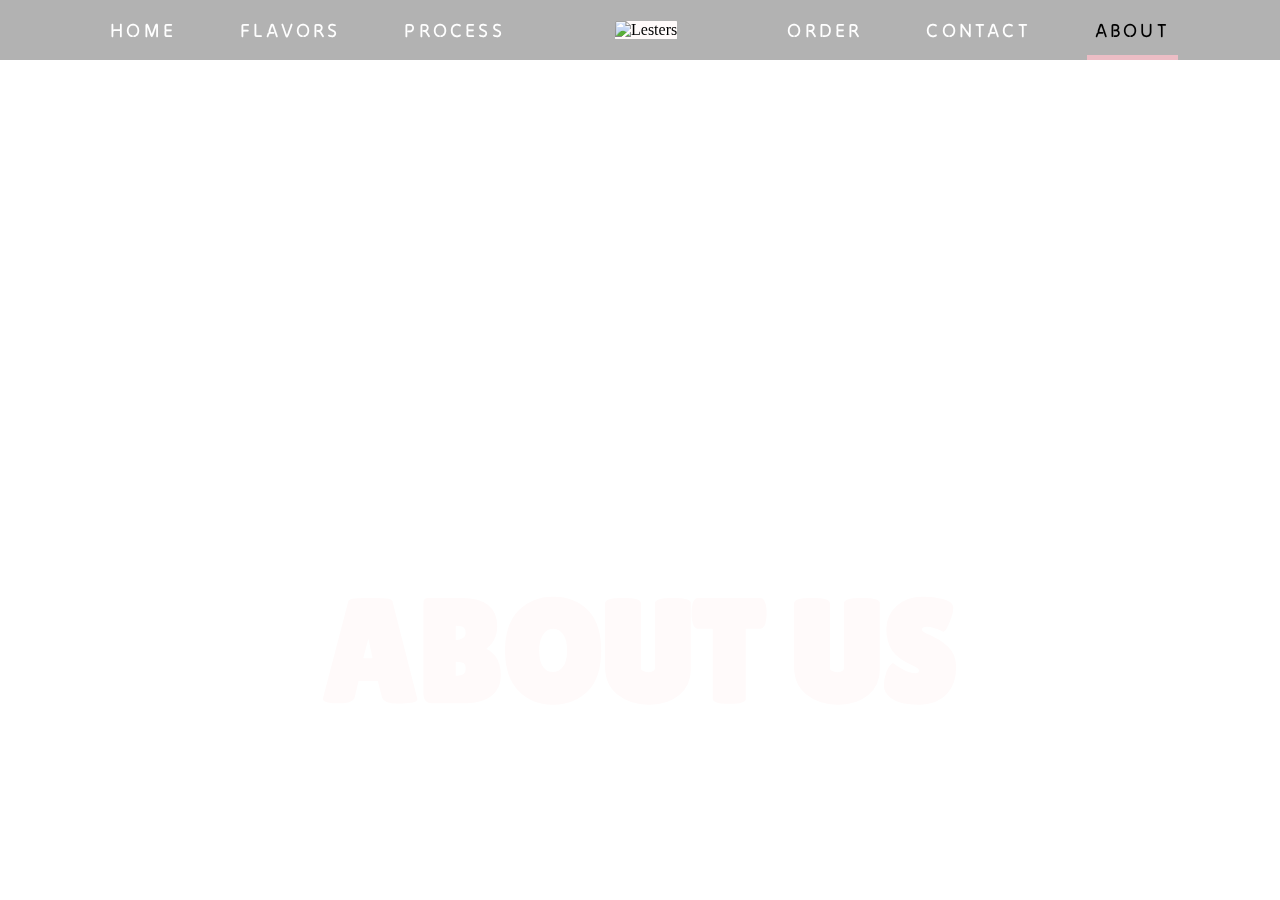
==== client/pages/about.html @ 8e8d08fb "order initial" ====
<!DOCTYPE html>
<html lang="en">
<head>
    <meta charset="UTF-8">
    <meta name="viewport" content="width=device-width, initial-scale=1.0">
    <title>Lester's Ice Cream</title>
    <link rel="stylesheet" href="../src/styles/about.css">
</head>
<body>

    <nav class="">
        <ul class="">
            <li><a class="navigation__links" href="./index.html">Home</a></li>
            <li><a class="navigation__links" href="./flavors.html">Flavors</a></li>
            <li><a class="navigation__links" href="./process.html">Process</a></li>
        </ul>

        <img src="" alt="Lesters" class="logo">

        <ul class="">
            <li><a class="navigation__links" href="./order.html">Order</a></li>
            <li><a class="navigation__links" href="./contact.html">Contact</a></li>
            <li style="box-shadow: 0px -5px 0px 0px rgba(255,192,203,0.75) inset;"><a class="navigation__links" href="./about.html" style="color: var(--currentPrimary);">About</a></li>
        </ul>
    </nav>

    <main>

        <header class="layout__header"></header>

        <div class="layout__heading">
            <h1>ABOUT US</h1>
        </div>

    </main>
    
</body>
</html>
---- client/src/styles/about.css ----
@import url("./global.css");

*, *::before, *::after {
    box-sizing : inherit;
    margin: 0;
    padding: 0;
}

html {
    height: auto;
    box-sizing: border-box;
    overflow-x: hidden;
}

body {
    min-height: 100vh;
}

nav {

    display: flex;
    align-items: center;
    justify-content: space-evenly;

    position: absolute;
    background-color: transparent;

    min-width: 100vw;
    height: 60px;
    width: max(100vw, 1221px); /*temp fix*/

    backdrop-filter: invert(30%);

    z-index: 100;
}

ul {
    list-style-type: none;
    display: flex;
    flex-direction: row;
    gap: 3rem;
    height: 100%;
}

li {
    height: 100%;

    display: flex;
    align-items: center;
    justify-content: center;

    transition: all 0.2s;
}

li:hover {

    box-shadow: 0px -5px 0px 0px rgba(255,192,203,0.75) inset;

}

a {
    text-decoration: none;
    position: relative;
}

.border-test { border: 1px black solid; } /* utility */
.label-test {
    display: flex;
    align-items: center;
}

.navigation__links {

    color: white;
    font-family: var(--tiltNeon);

    display: flex;
    align-items: center;
    justify-content: center;
    
    text-transform: uppercase;

    letter-spacing: 0.2rem;
    
    font-size: 1.2rem;
    font-weight: bolder;

    height: 100%;

    padding: 0.5rem;

    transition: color 0.2s;

}

.navigation__links:hover {
    color: var(--currentPrimary);
}

.logo {

    width: fit-content;
    height: fit-content;

    border-radius: 2%;

    background-color: snow;

}

main {
    display: grid;
    grid-template-rows: 550px 200px;
    height: 100%;
    position: relative;

    width: 100vw;

}

.layout__header {

}

.layout__heading {
    
    background-color: var(--currentPrimary);

    display: flex;
    align-items: center;
    justify-content: center;

}

.layout__heading > h1 {

    font-size: 9rem;
    font-family: var(--lilitaOne);
    color: snow

}
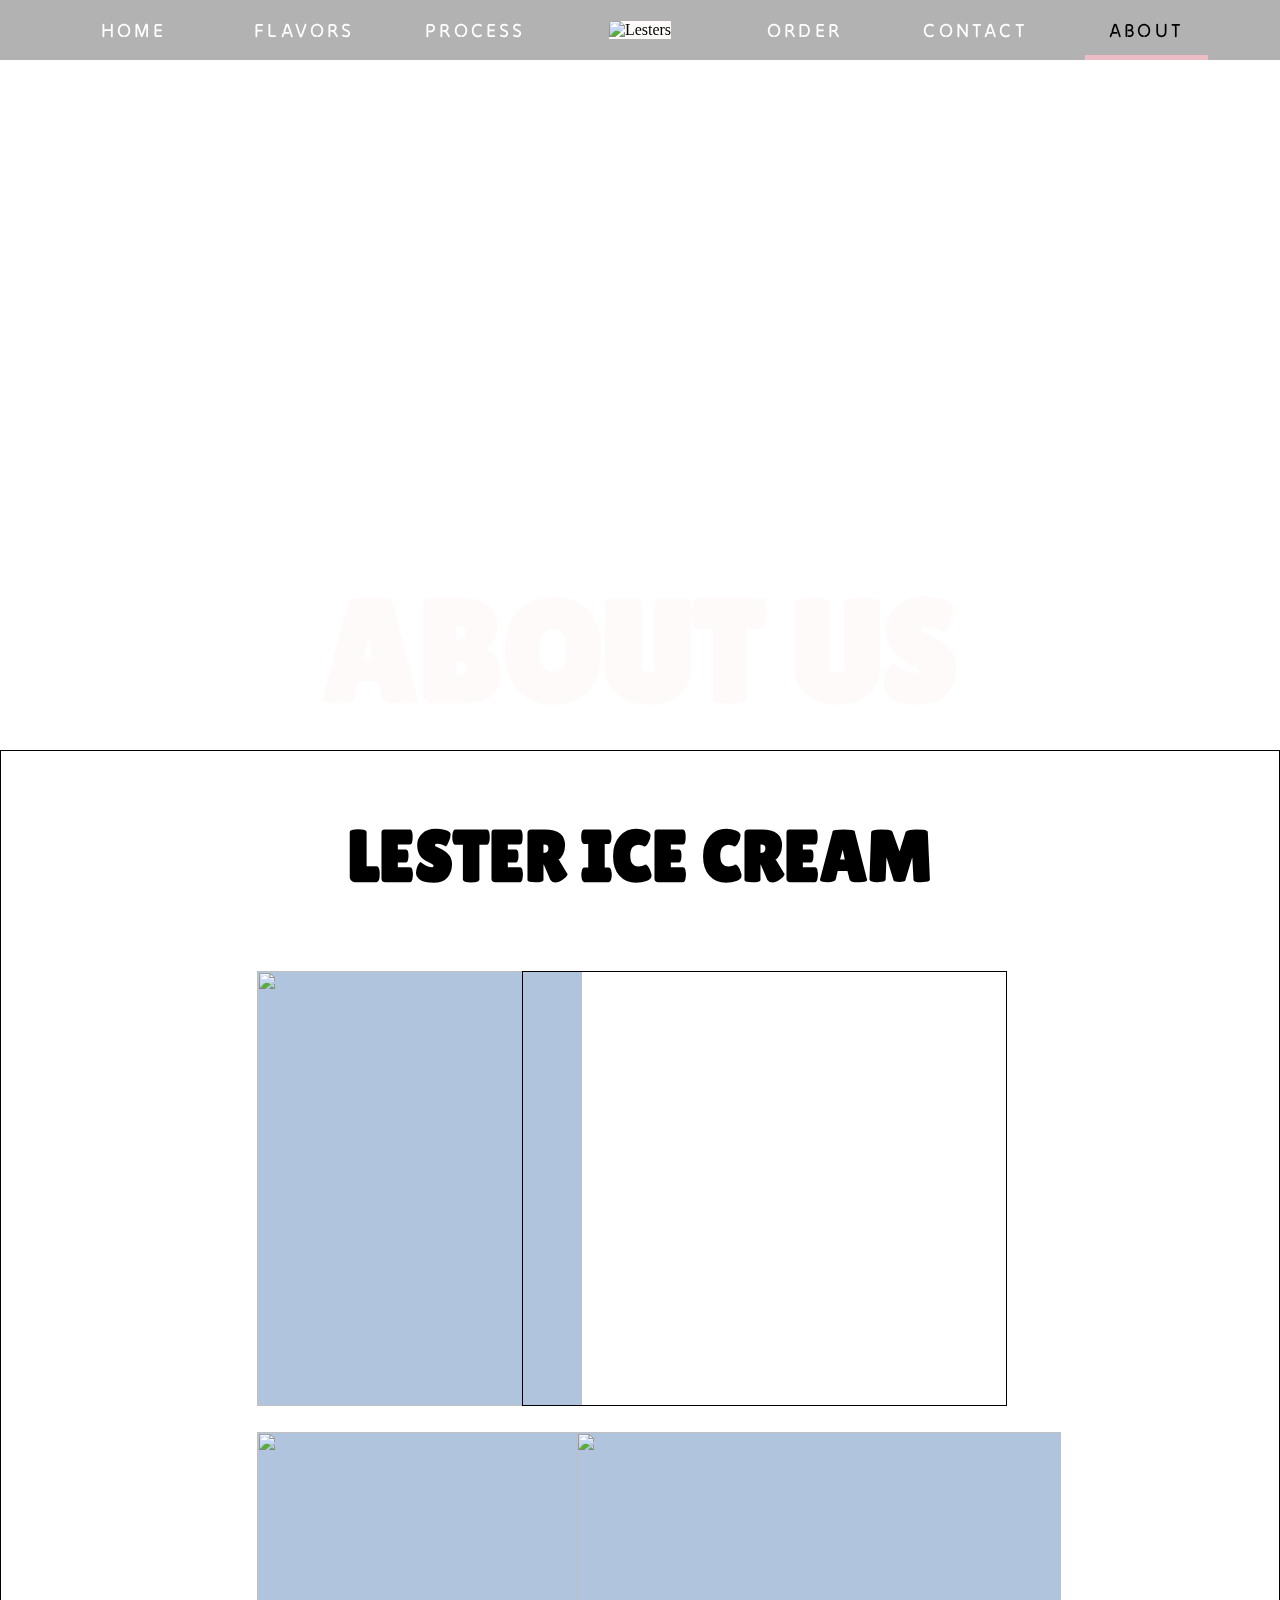
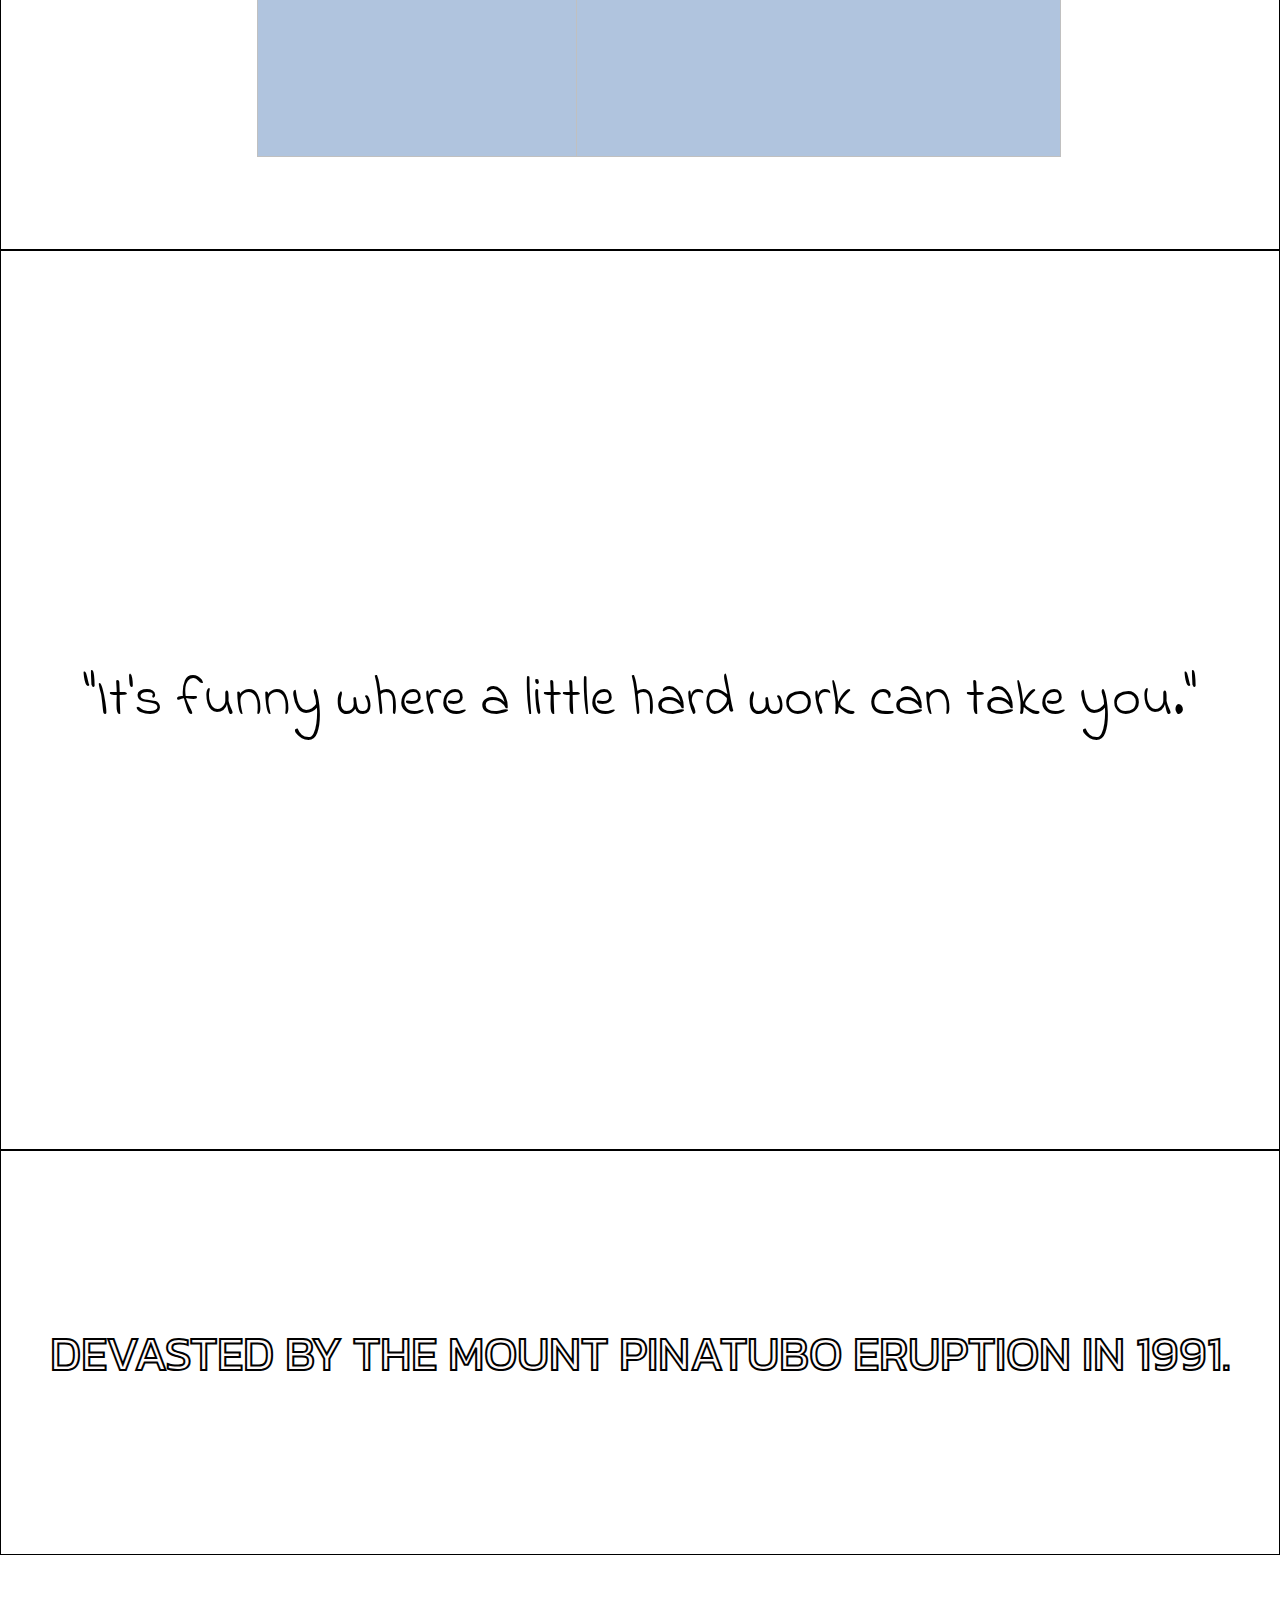
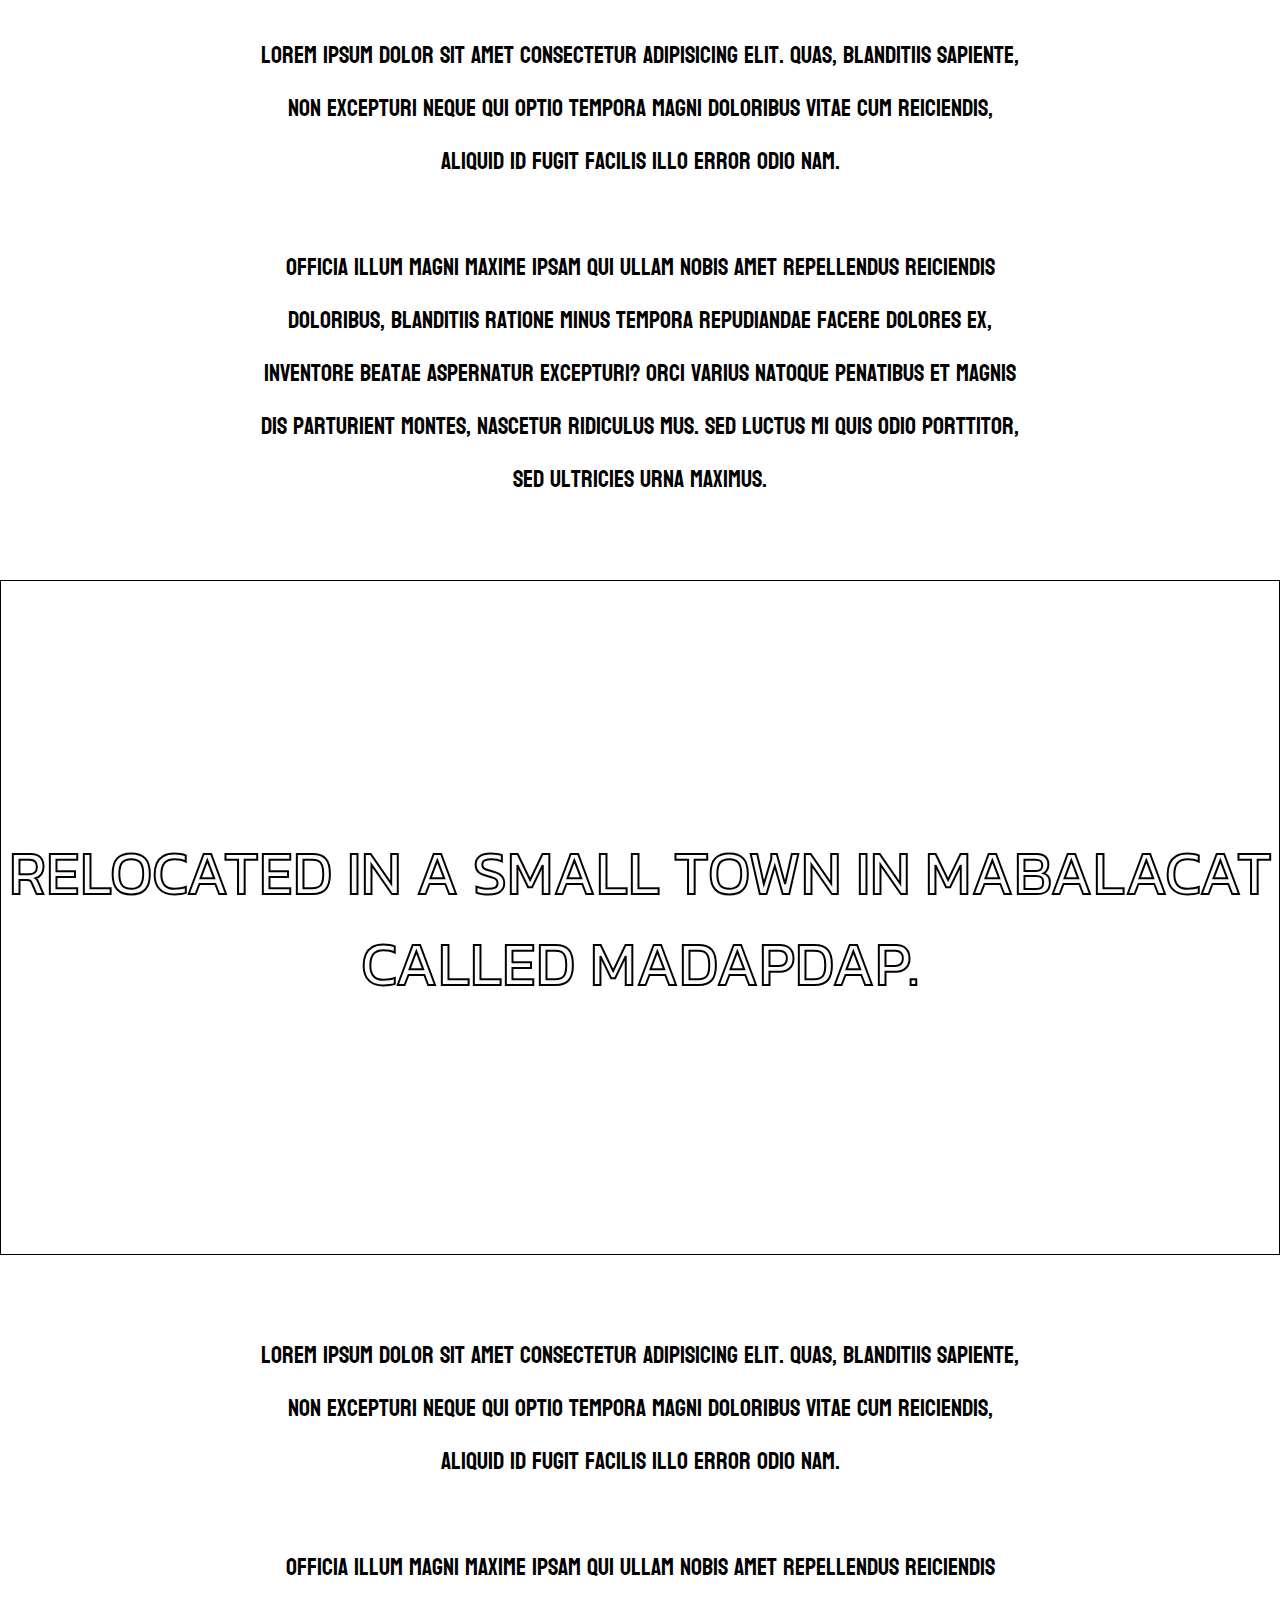
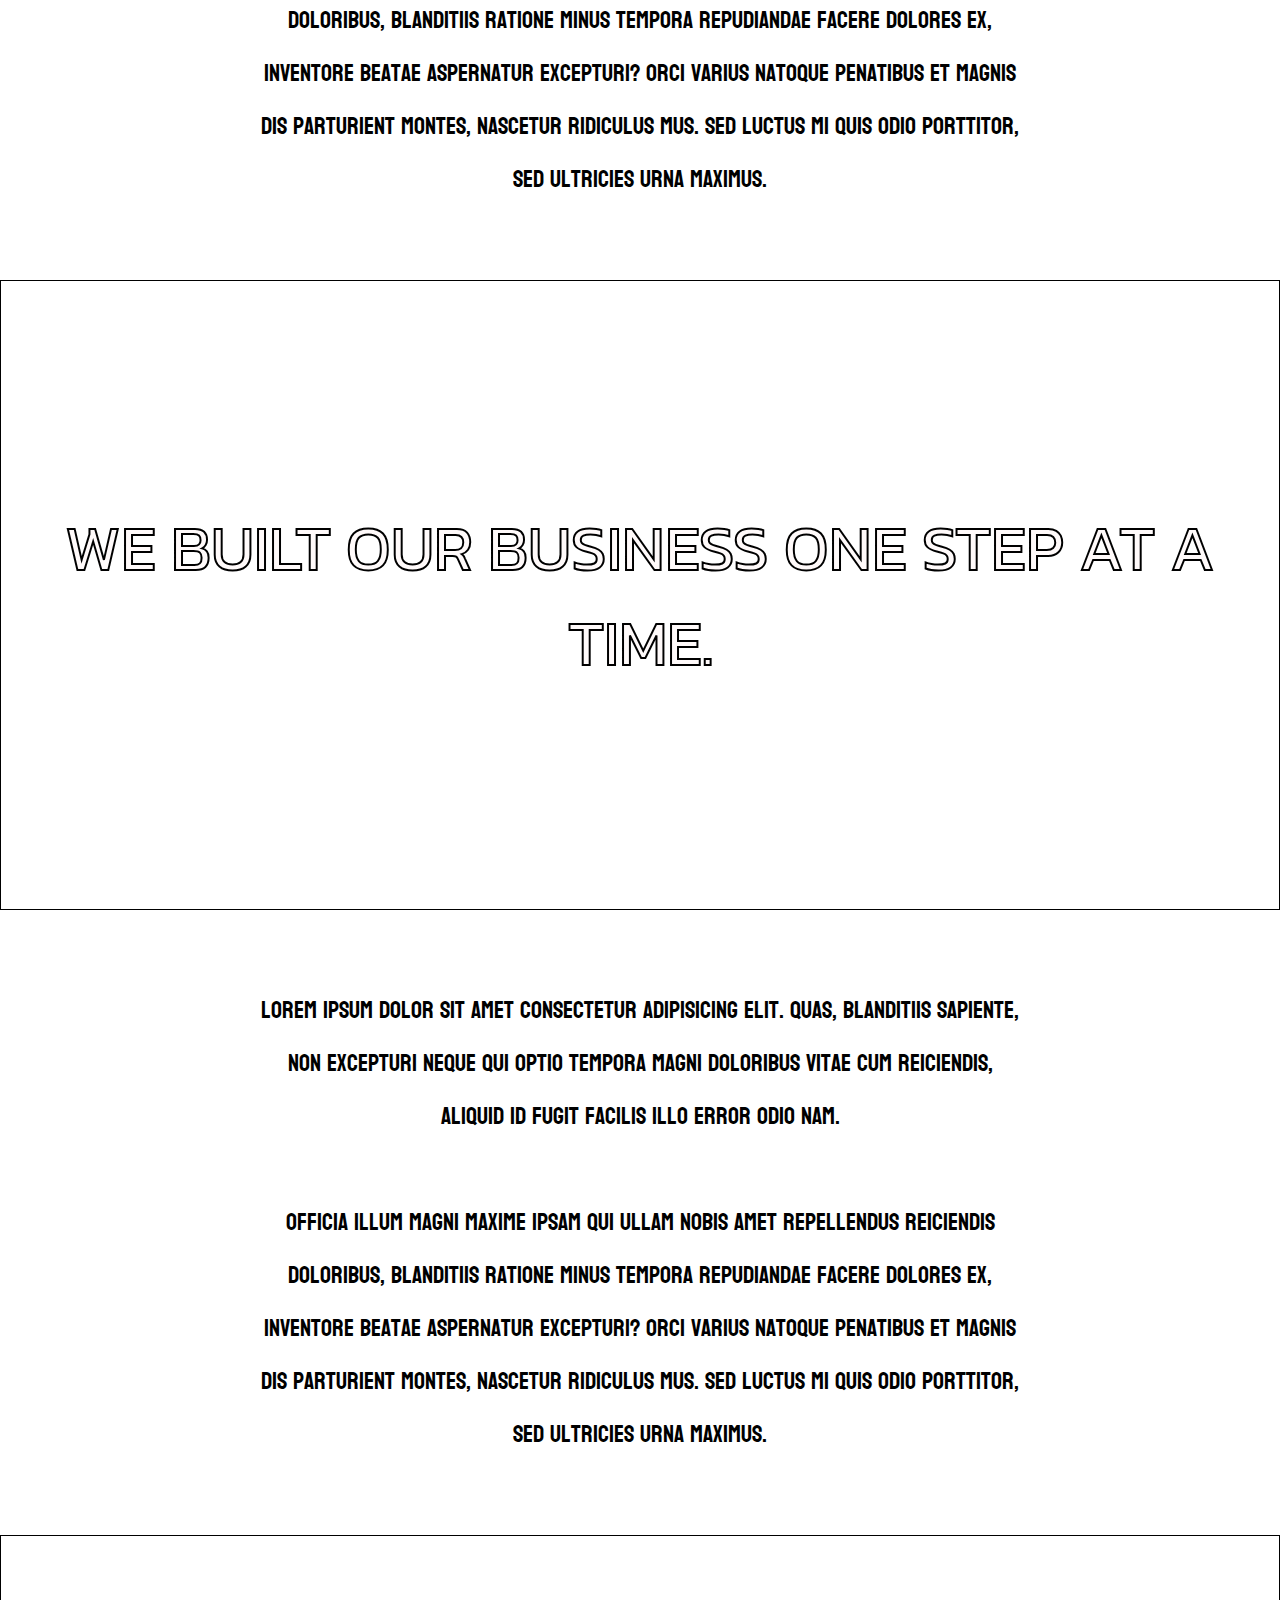
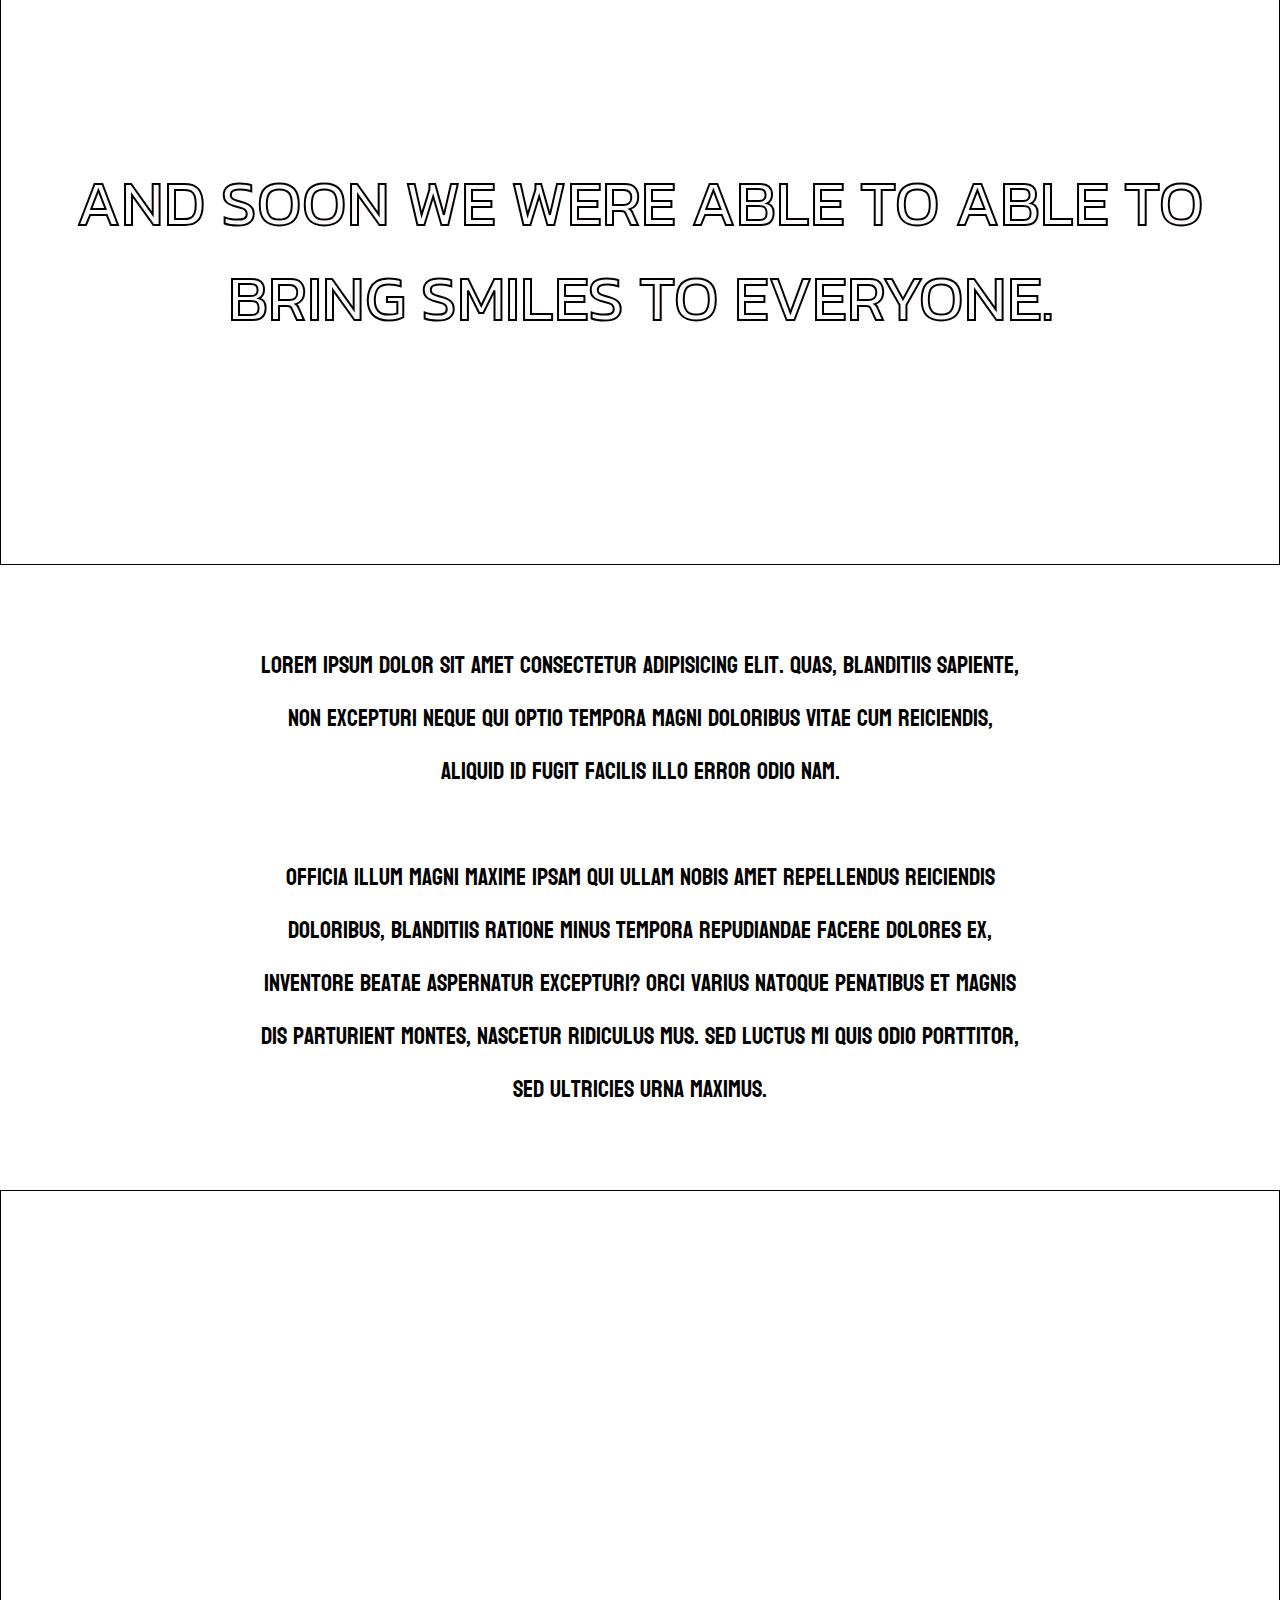
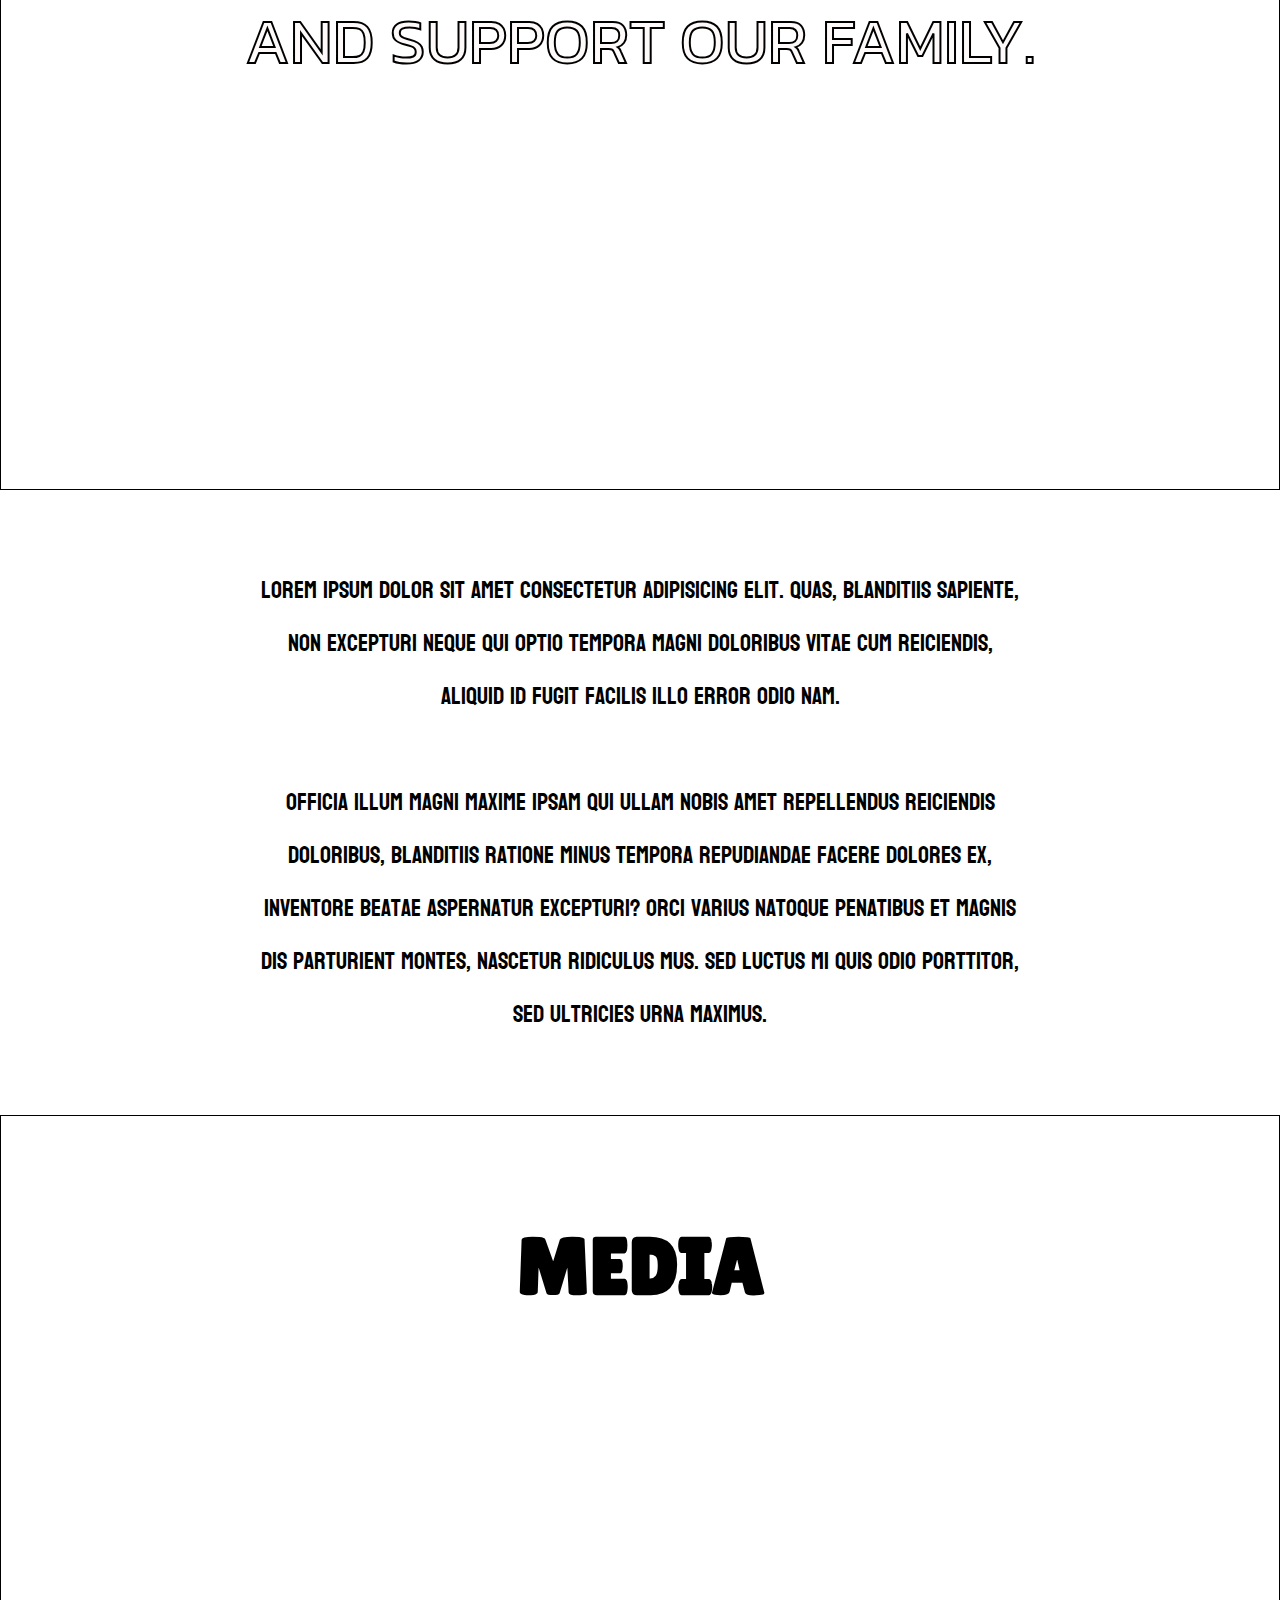
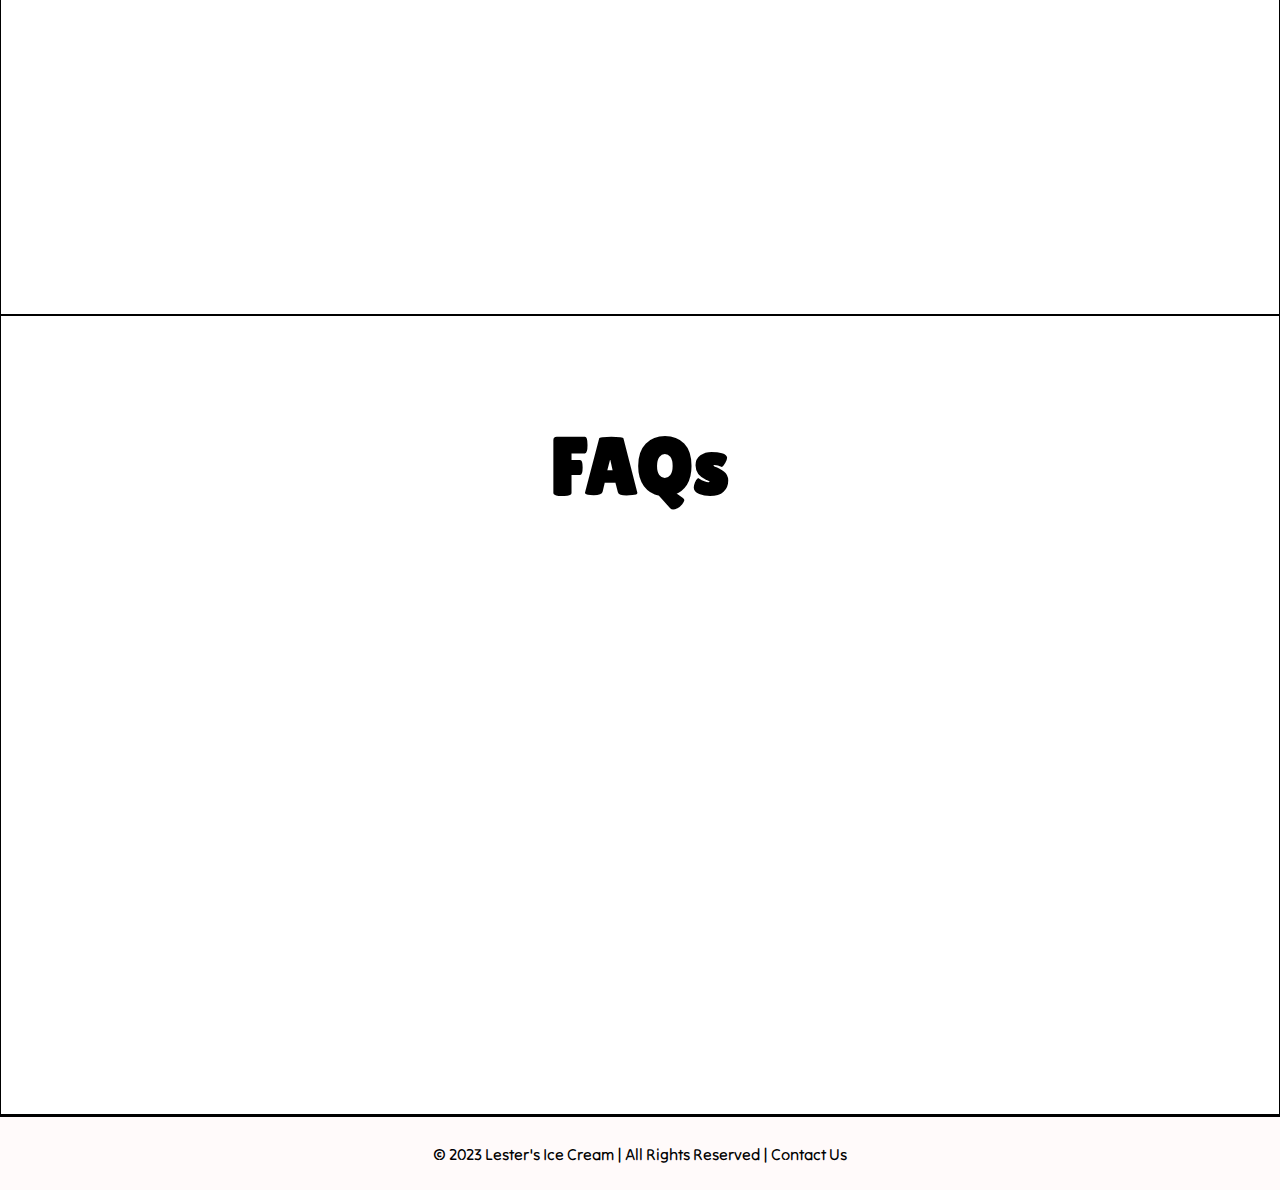
==== commit d9295c88: "finished layout" ====
--- a/client/pages/about.html
+++ b/client/pages/about.html
@@ -32,6 +32,122 @@
             <h1>ABOUT US</h1>
         </div>
 
+        <section class="layout__description" style="border: 1px black solid;">
+            
+            <h2>LESTER ICE CREAM</h2>
+
+            <img src="" class="layout__descriptionImage1">
+
+            <img src="" class="layout__descriptionImage2">
+
+            <img src="" class="layout__descriptionImage3">
+
+            <article class="description__textWrapper"></article>
+
+        </section>
+
+        <section class="layout__first card1" style="border: 1px black solid;">
+            
+            "It's funny where a little hard work can take you."
+
+        </section>
+
+        <section class="layout__first card2" style="border: 1px black solid;">
+
+            Devasted by the Mount Pinatubo Eruption in 1991.
+
+        </section>
+
+        <section class="text">
+
+            <p class="textWrapper">
+                Lorem ipsum dolor sit amet consectetur adipisicing elit. Quas, blanditiis sapiente, non excepturi neque qui optio tempora magni doloribus vitae cum reiciendis, aliquid id fugit facilis illo error odio nam. <br><br>
+                Officia illum magni maxime ipsam qui ullam nobis amet repellendus reiciendis doloribus, blanditiis ratione minus tempora repudiandae facere dolores ex, inventore beatae aspernatur excepturi? 
+                Orci varius natoque penatibus et magnis dis parturient montes, nascetur ridiculus mus. Sed luctus mi quis odio porttitor, sed ultricies urna maximus. 
+            </p>
+
+        </section>
+
+        <section class="layout__first card3" style="border: 1px black solid;">
+
+            Relocated in a small town in Mabalacat <br> called Madapdap.
+
+        </section>
+
+        <section class="text">
+
+            <p class="textWrapper">
+                Lorem ipsum dolor sit amet consectetur adipisicing elit. Quas, blanditiis sapiente, non excepturi neque qui optio tempora magni doloribus vitae cum reiciendis, aliquid id fugit facilis illo error odio nam. <br><br>
+                Officia illum magni maxime ipsam qui ullam nobis amet repellendus reiciendis doloribus, blanditiis ratione minus tempora repudiandae facere dolores ex, inventore beatae aspernatur excepturi? 
+                Orci varius natoque penatibus et magnis dis parturient montes, nascetur ridiculus mus. Sed luctus mi quis odio porttitor, sed ultricies urna maximus. 
+            </p>
+
+        </section>
+
+        <section class="layout__first card4" style="border: 1px black solid;">
+
+            We built our business one step at a time.
+
+        </section>
+
+        <section class="text">
+
+            <p class="textWrapper">
+                Lorem ipsum dolor sit amet consectetur adipisicing elit. Quas, blanditiis sapiente, non excepturi neque qui optio tempora magni doloribus vitae cum reiciendis, aliquid id fugit facilis illo error odio nam. <br><br>
+                Officia illum magni maxime ipsam qui ullam nobis amet repellendus reiciendis doloribus, blanditiis ratione minus tempora repudiandae facere dolores ex, inventore beatae aspernatur excepturi? 
+                Orci varius natoque penatibus et magnis dis parturient montes, nascetur ridiculus mus. Sed luctus mi quis odio porttitor, sed ultricies urna maximus. 
+            </p>
+
+        </section>
+
+        <section class="layout__first card5" style="border: 1px black solid;">
+
+            And soon we were able to able to bring smiles to everyone.
+
+        </section>
+
+        <section class="text">
+
+            <p class="textWrapper">
+                Lorem ipsum dolor sit amet consectetur adipisicing elit. Quas, blanditiis sapiente, non excepturi neque qui optio tempora magni doloribus vitae cum reiciendis, aliquid id fugit facilis illo error odio nam. <br><br>
+                Officia illum magni maxime ipsam qui ullam nobis amet repellendus reiciendis doloribus, blanditiis ratione minus tempora repudiandae facere dolores ex, inventore beatae aspernatur excepturi? 
+                Orci varius natoque penatibus et magnis dis parturient montes, nascetur ridiculus mus. Sed luctus mi quis odio porttitor, sed ultricies urna maximus. 
+            </p>
+
+        </section>
+
+        <section class="layout__first card6" style="border: 1px black solid;">
+
+            And support our family.
+
+        </section>
+
+        <section class="text">
+
+            <p class="textWrapper">
+                Lorem ipsum dolor sit amet consectetur adipisicing elit. Quas, blanditiis sapiente, non excepturi neque qui optio tempora magni doloribus vitae cum reiciendis, aliquid id fugit facilis illo error odio nam. <br><br>
+                Officia illum magni maxime ipsam qui ullam nobis amet repellendus reiciendis doloribus, blanditiis ratione minus tempora repudiandae facere dolores ex, inventore beatae aspernatur excepturi? 
+                Orci varius natoque penatibus et magnis dis parturient montes, nascetur ridiculus mus. Sed luctus mi quis odio porttitor, sed ultricies urna maximus. 
+            </p>
+
+        </section>
+
+        <section class="layout__media" style="border: 1px black solid;">
+
+            <h2>MEDIA</h2>
+
+        </section>
+
+        <section class="layout__faqs" style="border: 1px black solid;">
+
+            <h2>FAQs</h2>
+
+        </section>
+
+        <footer class="footer">
+            <p class="footer__text">&copy; 2023 Lester's Ice Cream | All Rights Reserved | <a href="" class="footer__link">Contact Us</a></p>
+        </footer>
+
     </main>
     
 </body>
--- a/client/src/styles/about.css
+++ b/client/src/styles/about.css
@@ -86,6 +86,7 @@
     font-weight: bolder;
 
     height: 100%;
+    width: 123px;
 
     padding: 0.5rem;
 
@@ -110,7 +111,7 @@
 
 main {
     display: grid;
-    grid-template-rows: 550px 200px;
+    grid-template-rows: 550px 200px 1100px 100vh 45vh 625px 75vh 625px 70vh 625px 70vh 625px 100vh 625px 800px 800px 75px;
     height: 100%;
     position: relative;
 
@@ -119,6 +120,11 @@
 }
 
 .layout__header {
+
+    background-image: url("../../assets/images/about/about_cover.jpg");
+    background-position: center center;
+    background-size: cover;
+    background-attachment: fixed;
 
 }
 
@@ -138,4 +144,263 @@
     font-family: var(--lilitaOne);
     color: snow
 
+}
+
+.layout__description {
+
+    display: flex;
+    align-items: center;
+    flex-direction: column;
+
+    padding: 4rem 0 0 0;
+
+    position: relative;
+
+}
+
+.layout__description > h2 {
+
+    font-family: var(--lilitaOne);
+    font-size: 4.5rem;
+    white-space: nowrap;
+
+}
+
+.layout__descriptionImage1 {
+
+    background-color: lightsteelblue;
+    width: 325px;
+    height: 435px;
+    position: absolute;
+    top: 20%;
+    left: 20%;
+
+}
+
+.layout__descriptionImage2 {
+
+    background-color: lightsteelblue;
+    width: 325px;
+    height: 325px;
+    position: absolute;
+    top: 62%;
+    left: 20%;
+
+}
+
+.layout__descriptionImage3 {
+
+    background-color: lightsteelblue;
+    width: 485px;
+    height: 325px;
+    position: absolute;
+    top: 62%;
+    left: 45%;
+
+}
+
+.description__textWrapper {
+
+    border: 1px black solid;
+    height: 435px;
+    width: 485px;
+    position: absolute;
+    right: 21.3%;
+    top: 20%;
+    
+
+}
+
+.layout__first {
+
+    display: flex;
+    align-items: center;
+    justify-content: center;
+
+}
+
+.card1 {
+
+    font-family: var(--indieFlower);
+    font-size: 3.5rem;
+
+}
+
+.card2 {
+
+    background-image: url("https://media.wired.com/photos/5926f270cefba457b079ba55/master/pass/GettyImages-77328837.jpg");
+    background-size: cover;
+    background-position: center bottom;
+    background-attachment: fixed;
+
+    color: snow;
+    font-family: var(--kanit);
+    font-size: 3rem;
+
+    -webkit-text-stroke: 2px black;
+
+    text-transform: uppercase;
+    text-align: center;
+
+}
+
+.card3 {
+
+    background-image: url(https://upload.wikimedia.org/wikipedia/commons/2/23/4031jfSapang_Biabas_Mawaque_Dapdap_Mabalacat_Pampangafvf_09.JPG);
+    background-position: center center;
+    background-size: 100%;
+    background-attachment: fixed;
+
+    color: snow;
+    font-family: var(--kanit);
+    font-size: 3.8rem;
+
+    -webkit-text-stroke: 2px black;
+
+    text-transform: uppercase;
+    text-align: center;
+}
+
+.card4 {
+
+    background-image: url("https://scontent.fcrk2-2.fna.fbcdn.net/v/t39.30808-6/309396256_480157680800191_1010782694112192493_n.jpg?_nc_cat=100&ccb=1-7&_nc_sid=5f2048&_nc_eui2=AeH3qQzkWBczbuEj_4-ikJk0-l4PhrW8rD76Xg-GtbysPk8eokFozGRw6y7EN1UJmEjxOEH80Ko9AxjarQU5-kFR&_nc_ohc=vRe9ZuHyOq0AX-bfxoV&_nc_ht=scontent.fcrk2-2.fna&oh=00_AfBIPcJZr-0aphJt-lpLRk68_Vzn9k_ZcFbWe0466irCVg&oe=65623C2C");
+    background-size: 100%;
+    background-position: center center;
+    background-attachment: fixed;
+
+    color: snow;
+    font-family: var(--kanit);
+    font-size: 4rem;
+
+    -webkit-text-stroke: 2px black;
+
+    text-transform: uppercase;
+    text-align: center;
+
+}
+
+.card5 {
+
+    background-image: url("https://scontent.fcrk2-1.fna.fbcdn.net/v/t39.30808-6/312581126_497702855712340_1063928105294501879_n.jpg?_nc_cat=109&ccb=1-7&_nc_sid=5f2048&_nc_eui2=AeHNRcDQGhvxhjp6I-HsjXemN16PWRgBnyQ3Xo9ZGAGfJOt8dCXZd9S5MyUanETFTjWDzhimI9a1gGjoeS8Td2El&_nc_ohc=9sA1NNAGiLYAX9gxA-D&_nc_ht=scontent.fcrk2-1.fna&oh=00_AfCEsJUC_W5_IrnHzp5ocpEjuN_awtoNX7bi5TeIcuCaww&oe=6562554B");
+    background-size: cover;
+    background-position: center 30%;
+    background-attachment: fixed;
+
+    color: snow;
+    font-family: var(--kanit);
+    font-size: 4rem;
+
+    -webkit-text-stroke: 2px black;
+
+    text-transform: uppercase;
+    text-align: center;
+}
+
+.card6 {
+
+    background-image: url("https://scontent.fcrk2-2.fna.fbcdn.net/v/t1.18169-9/13873108_158858827872528_7014143579155146331_n.jpg?_nc_cat=101&ccb=1-7&_nc_sid=300f58&_nc_eui2=AeF17mvGPn3J_RZjndPamuMTOxBtOPcES047EG049wRLTvFBYel36E--IMsfel-Yq80EPfT1qyczBIryS-0ulpv3&_nc_ohc=d3-HlpXrkjcAX8iUfQG&_nc_ht=scontent.fcrk2-2.fna&oh=00_AfAiYTuyOgvppFjjvKJ0ScVkaefC-_wH6YT1QoWwvbO-qw&oe=65844FDD");
+    background-size: cover;
+    background-position: center 30%;
+    background-attachment: fixed;
+
+    color: snow;
+    font-family: var(--kanit);
+    font-size: 4rem;
+
+    -webkit-text-stroke: 2px black;
+
+    text-transform: uppercase;
+    text-align: center;
+
+}
+
+.text {
+
+    display: flex;
+    align-items: center;
+    justify-content: center;
+    
+    text-align: center;
+
+}
+
+.textWrapper {
+
+    width: 60%;
+    height: auto;
+
+    font-family: var(--koulen);
+    font-size: 1.5rem;
+
+    line-height: 53px;
+
+}
+
+.layout__media {
+
+    display: flex;
+    align-items: center;
+    flex-direction: column;
+
+    padding: 4rem 0 2rem 0;
+
+}
+
+.layout__media > h2 {
+
+    font-family: var(--lilitaOne);
+    font-size: 5rem;
+    margin: 2.5rem 0;
+
+}
+
+.layout__faqs {
+
+    display: flex;
+    align-items: center;
+    flex-direction: column;
+
+    padding: 4rem 0 2rem 0;
+
+}
+
+.layout__faqs > h2 {
+
+    font-family: var(--lilitaOne);
+    font-size: 5rem;
+    margin: 2.5rem 0;
+
+}
+
+.footer {
+
+    border-top: 2px black solid;
+
+    display: flex;
+    align-items: center;
+    justify-content: center;
+
+    background: snow;
+
+}
+
+.footer__text {
+
+    font-family: var(--tiltNeon);
+    font-weight: bold;
+
+}
+
+.footer__link {
+
+    color: black;
+
+    transition: all 0.3s;
+
+}
+
+.footer__link:hover {
+
+    color: rgb(251, 103, 128);
+
 }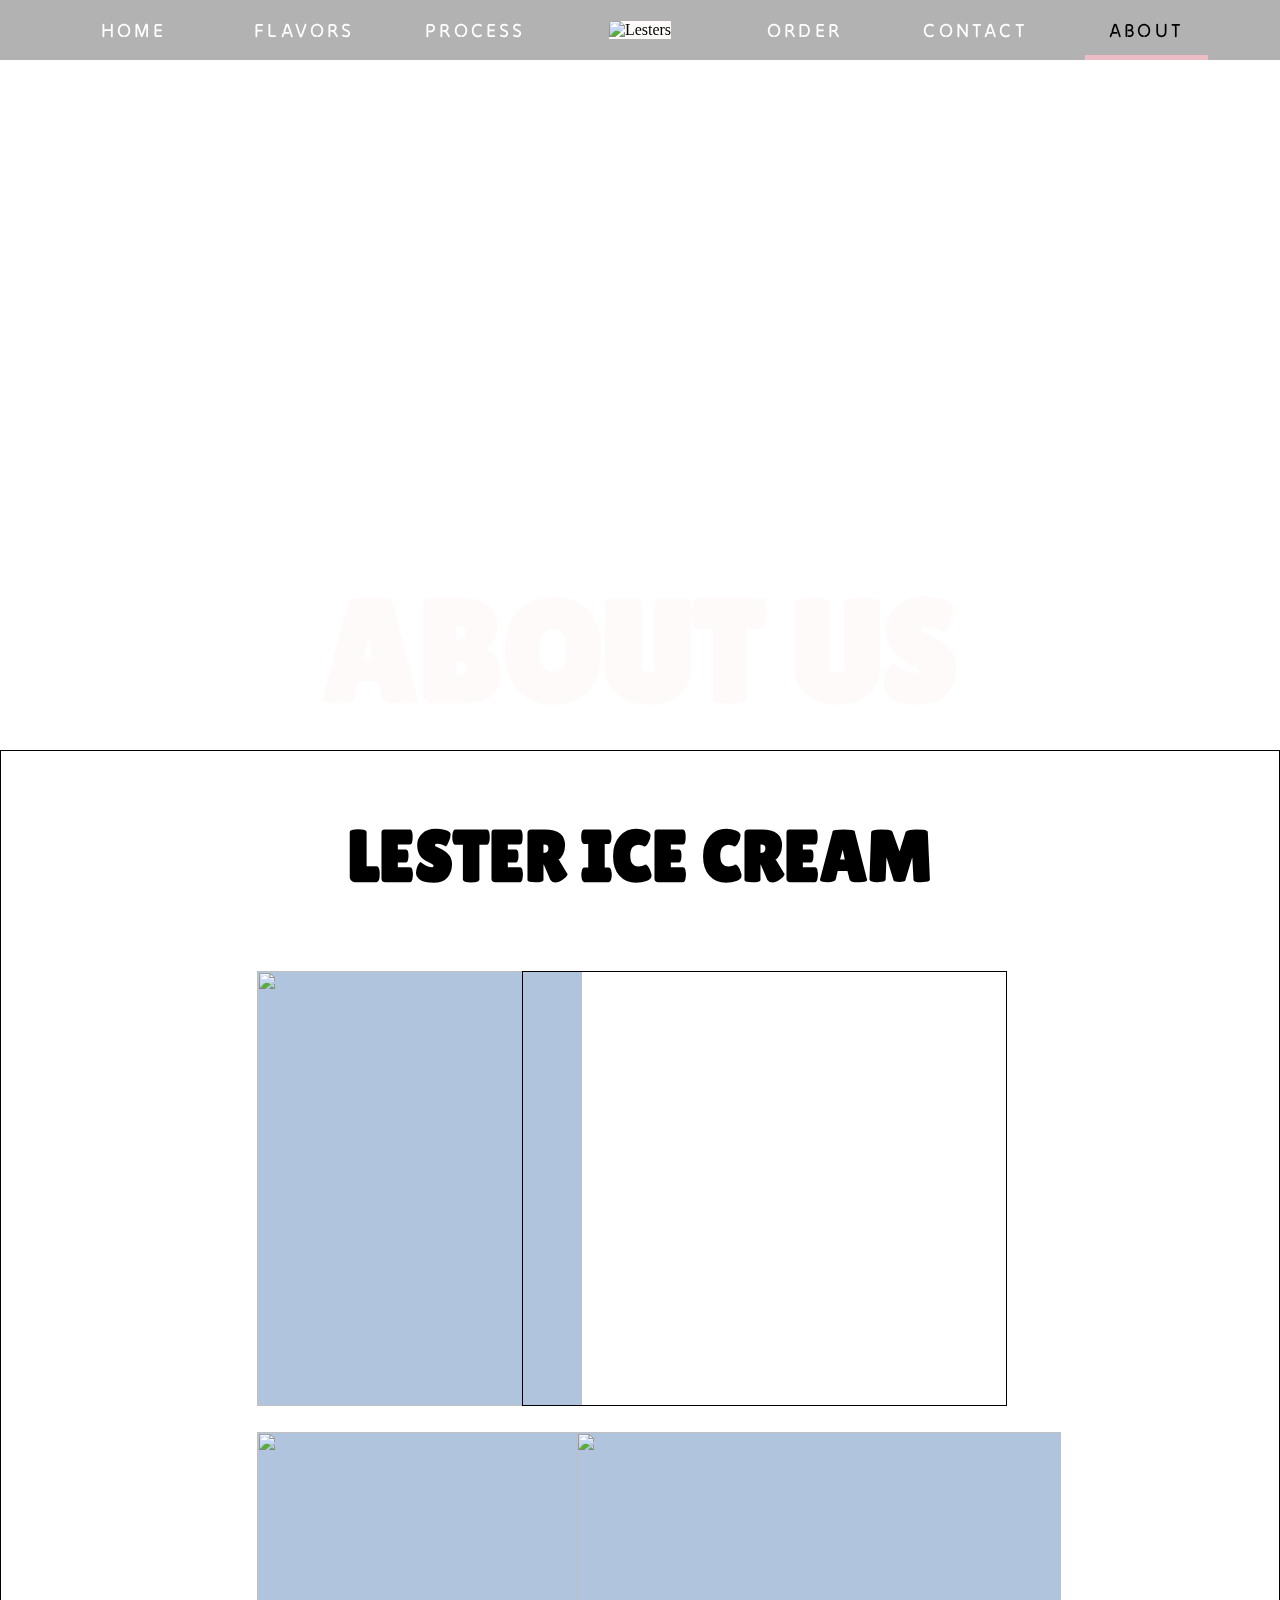
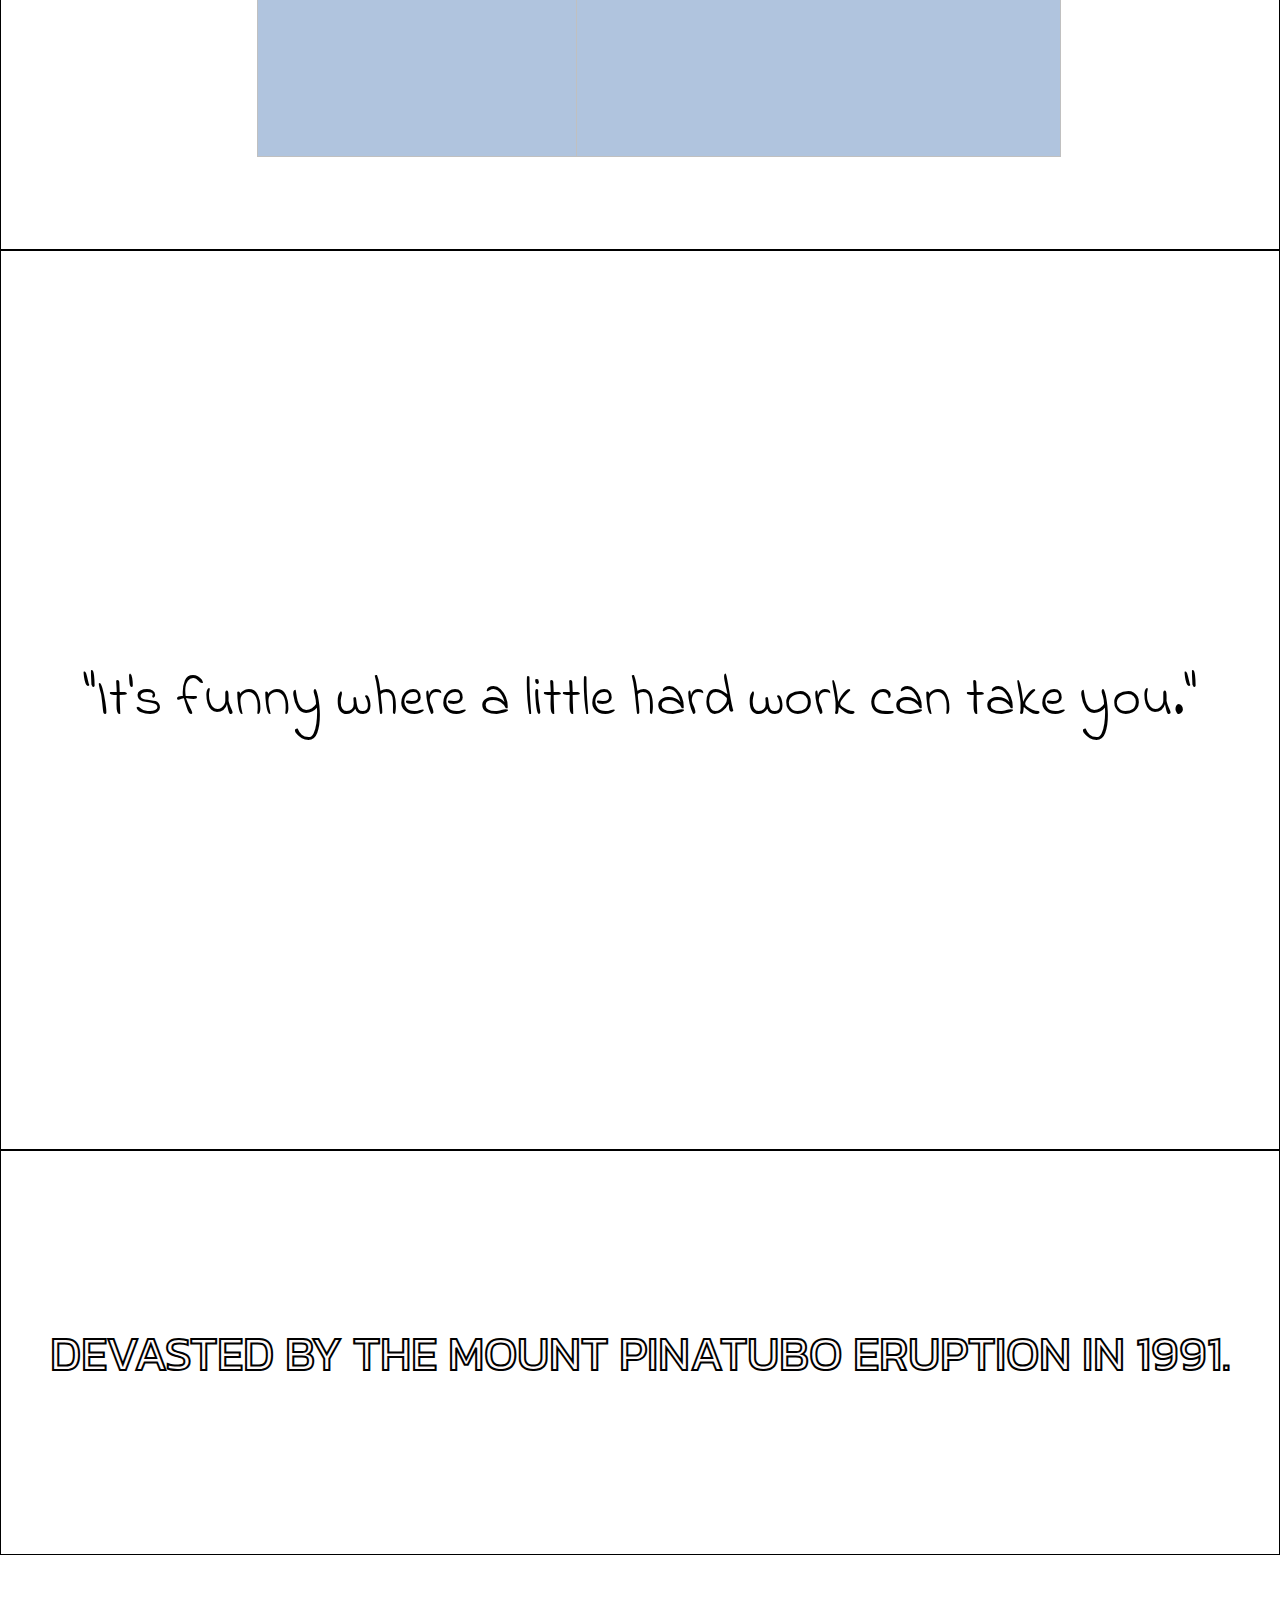
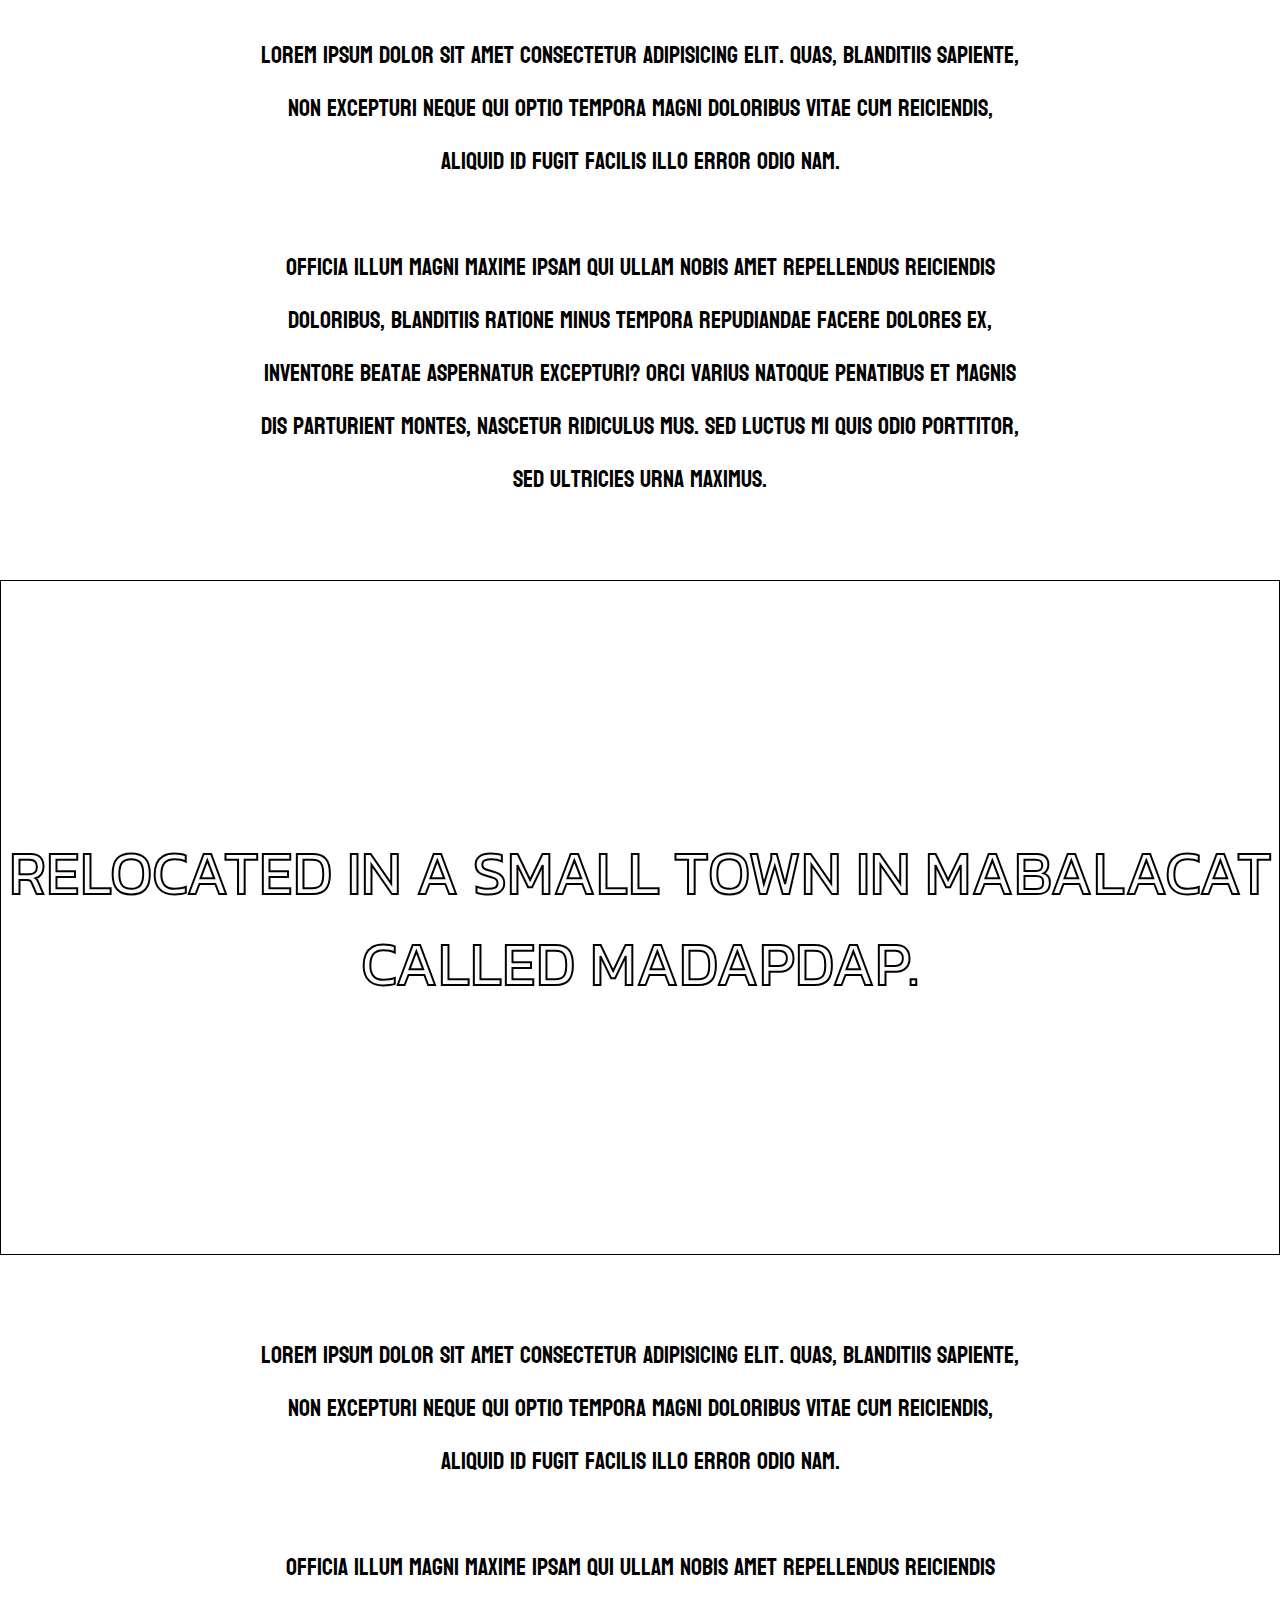
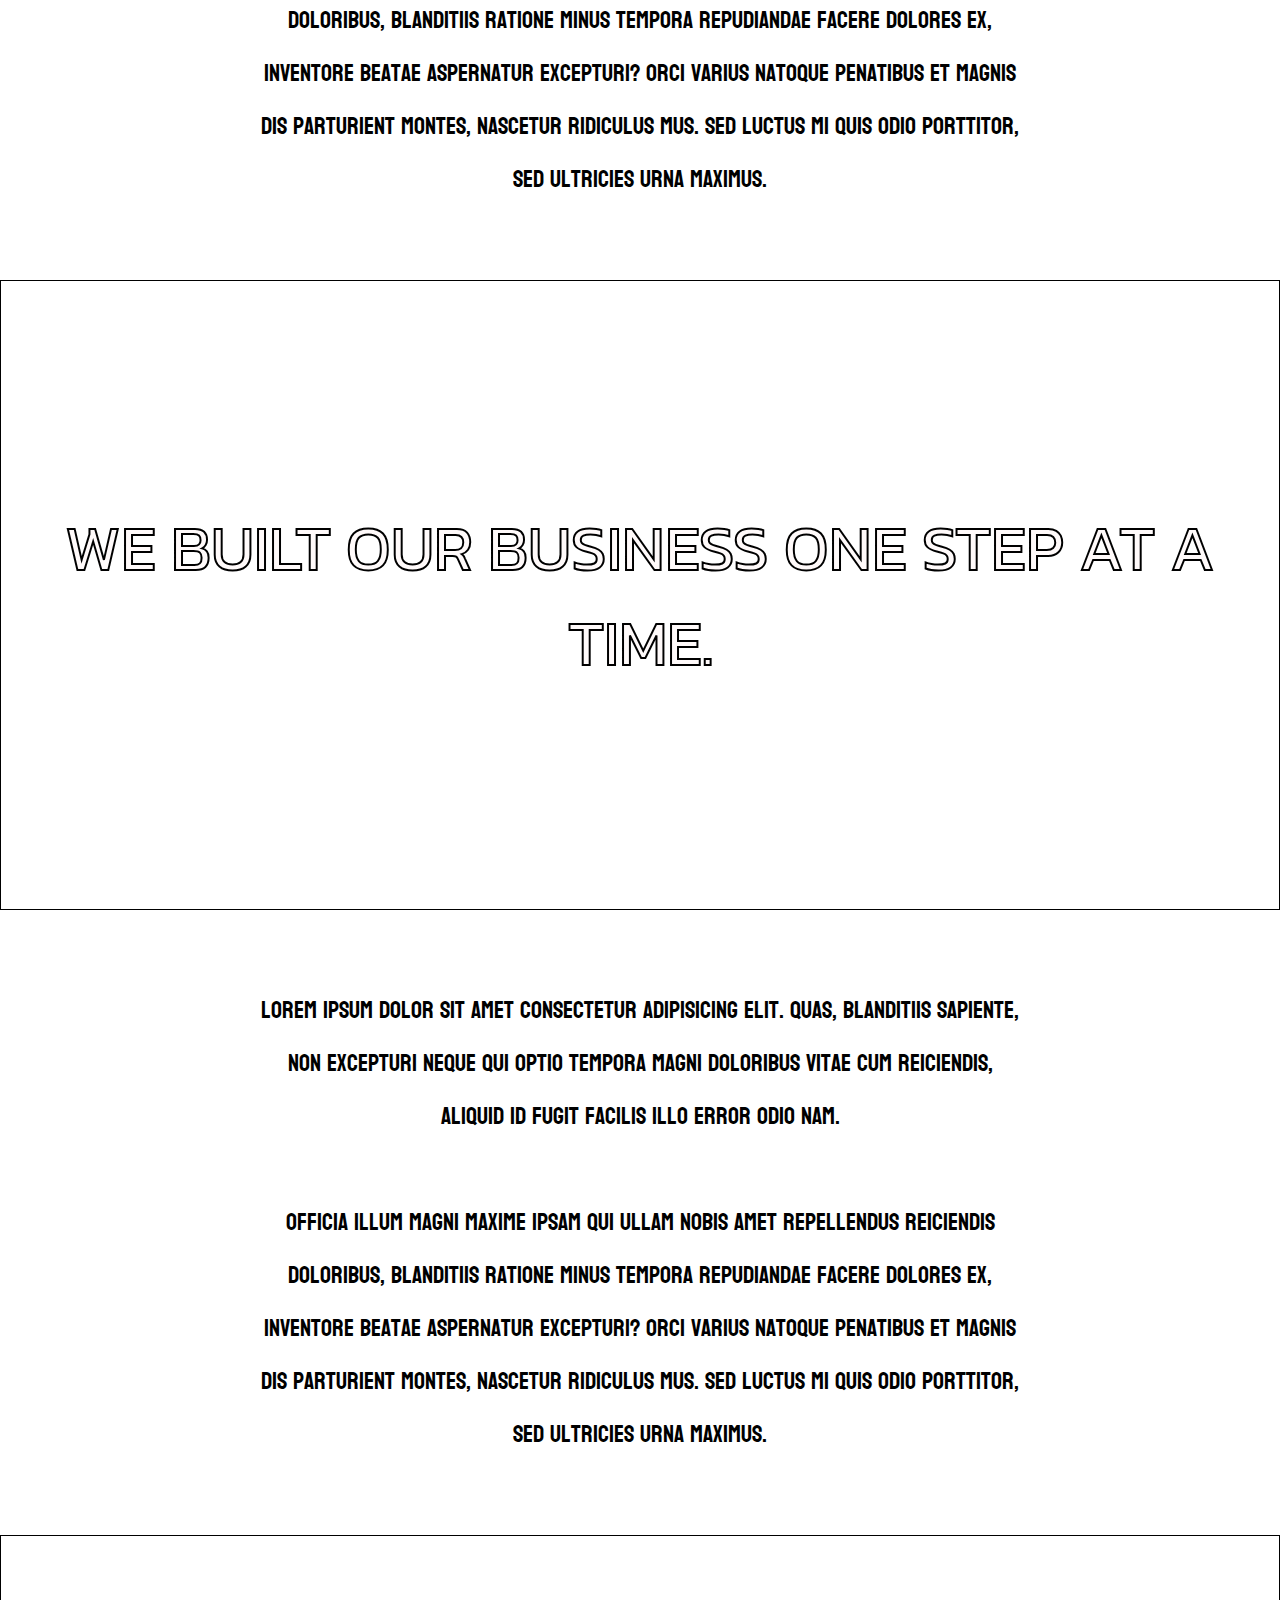
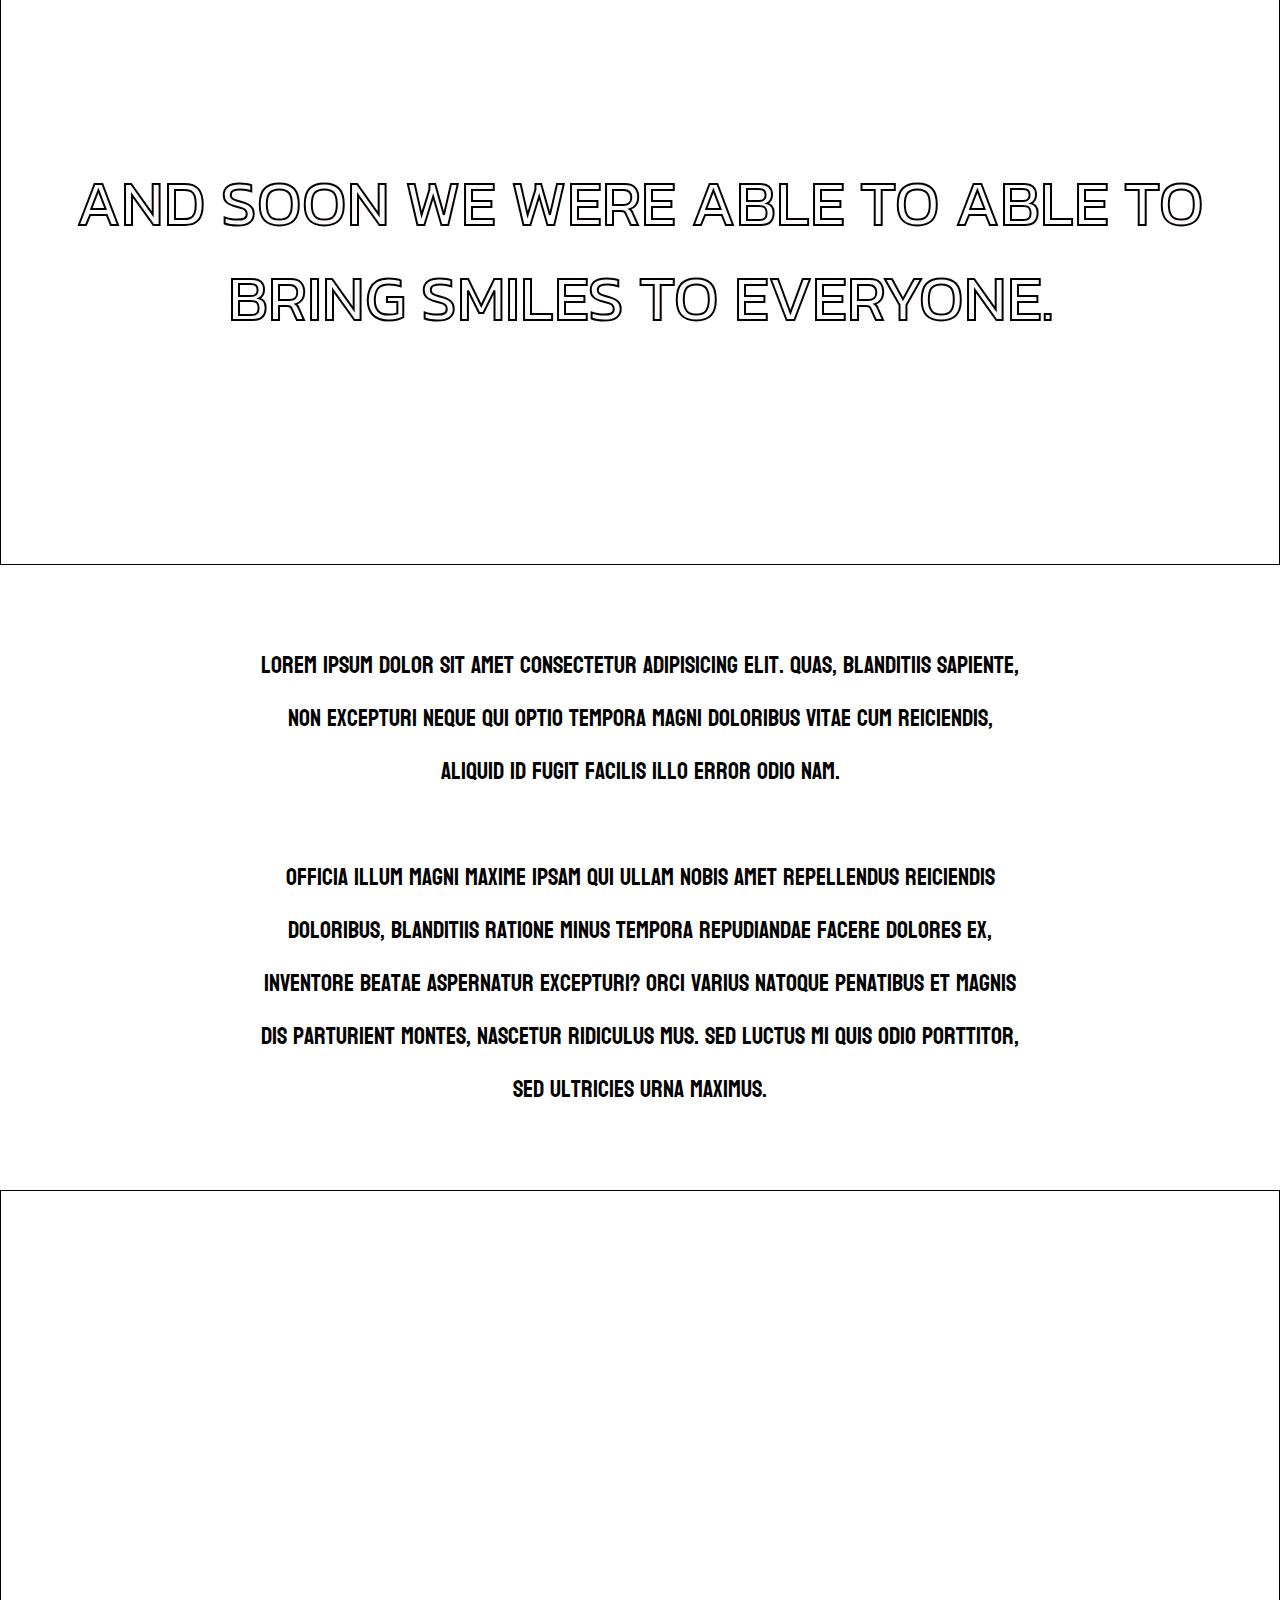
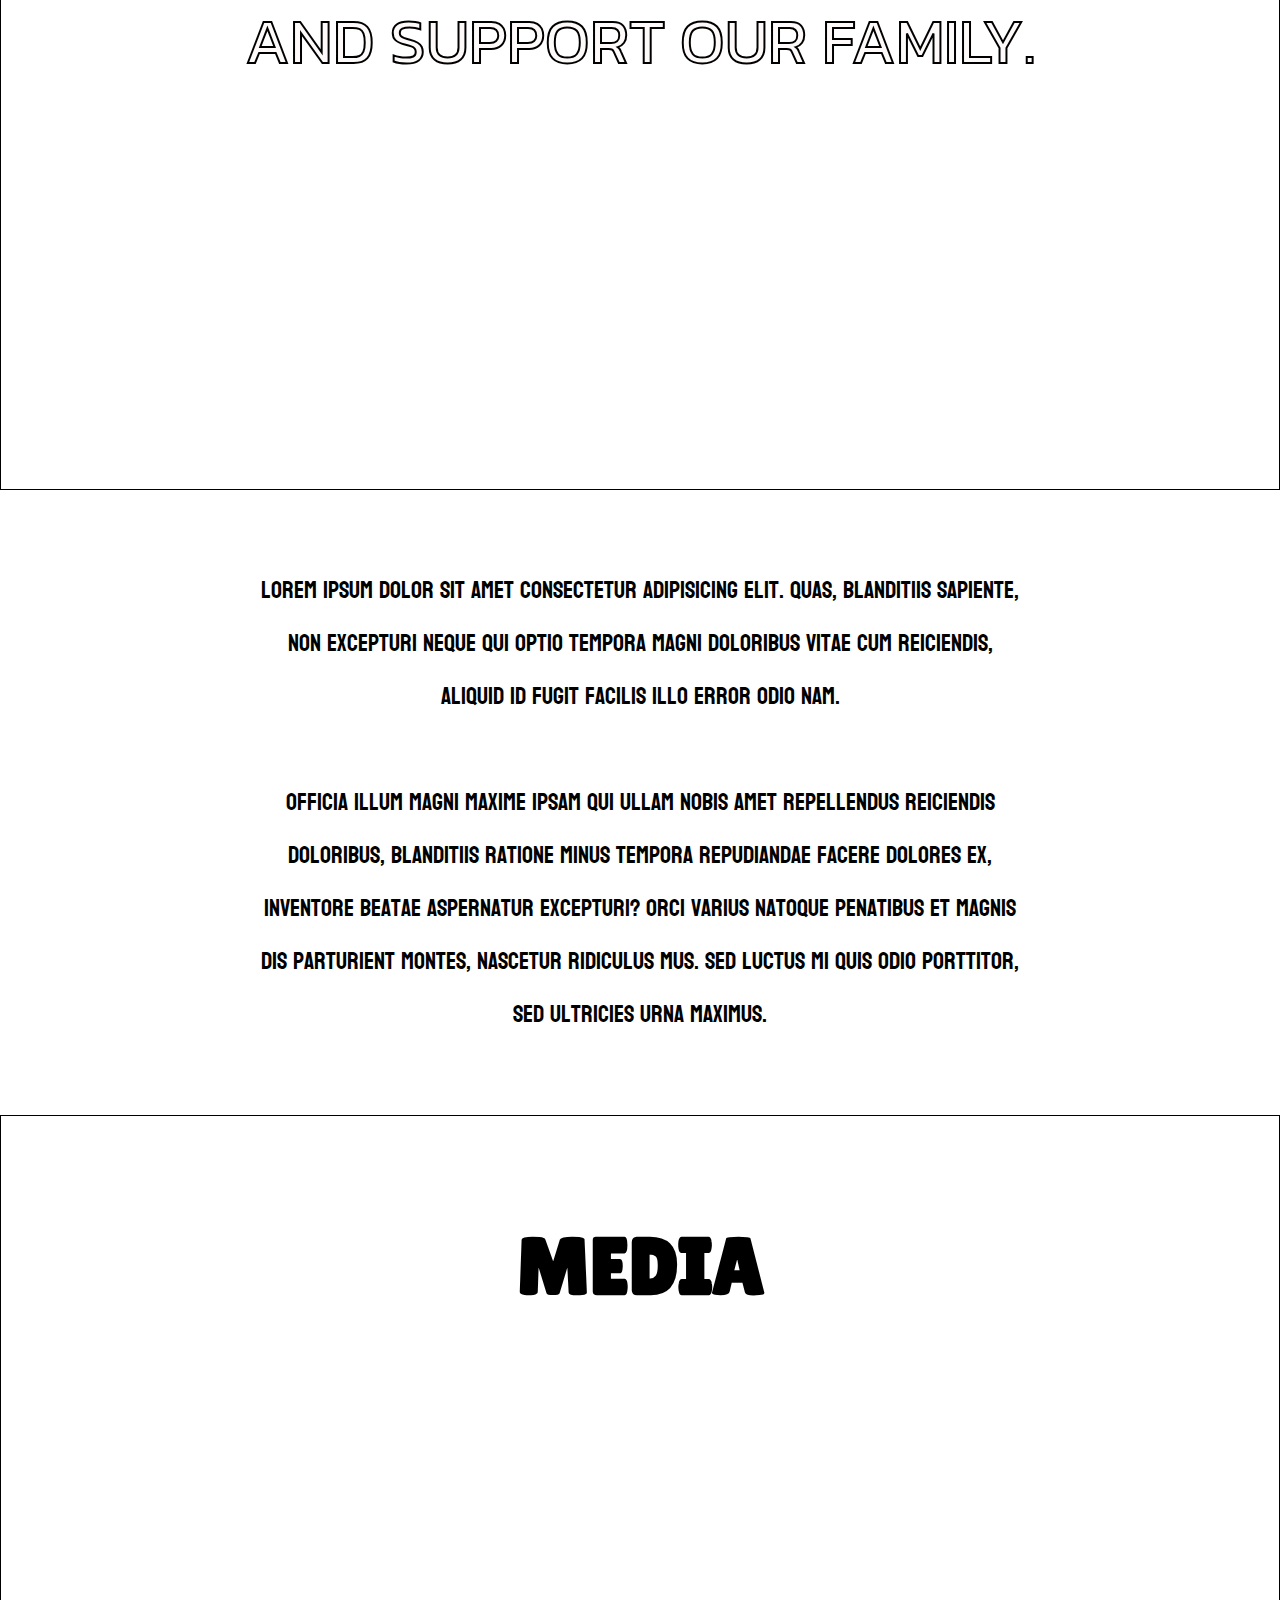
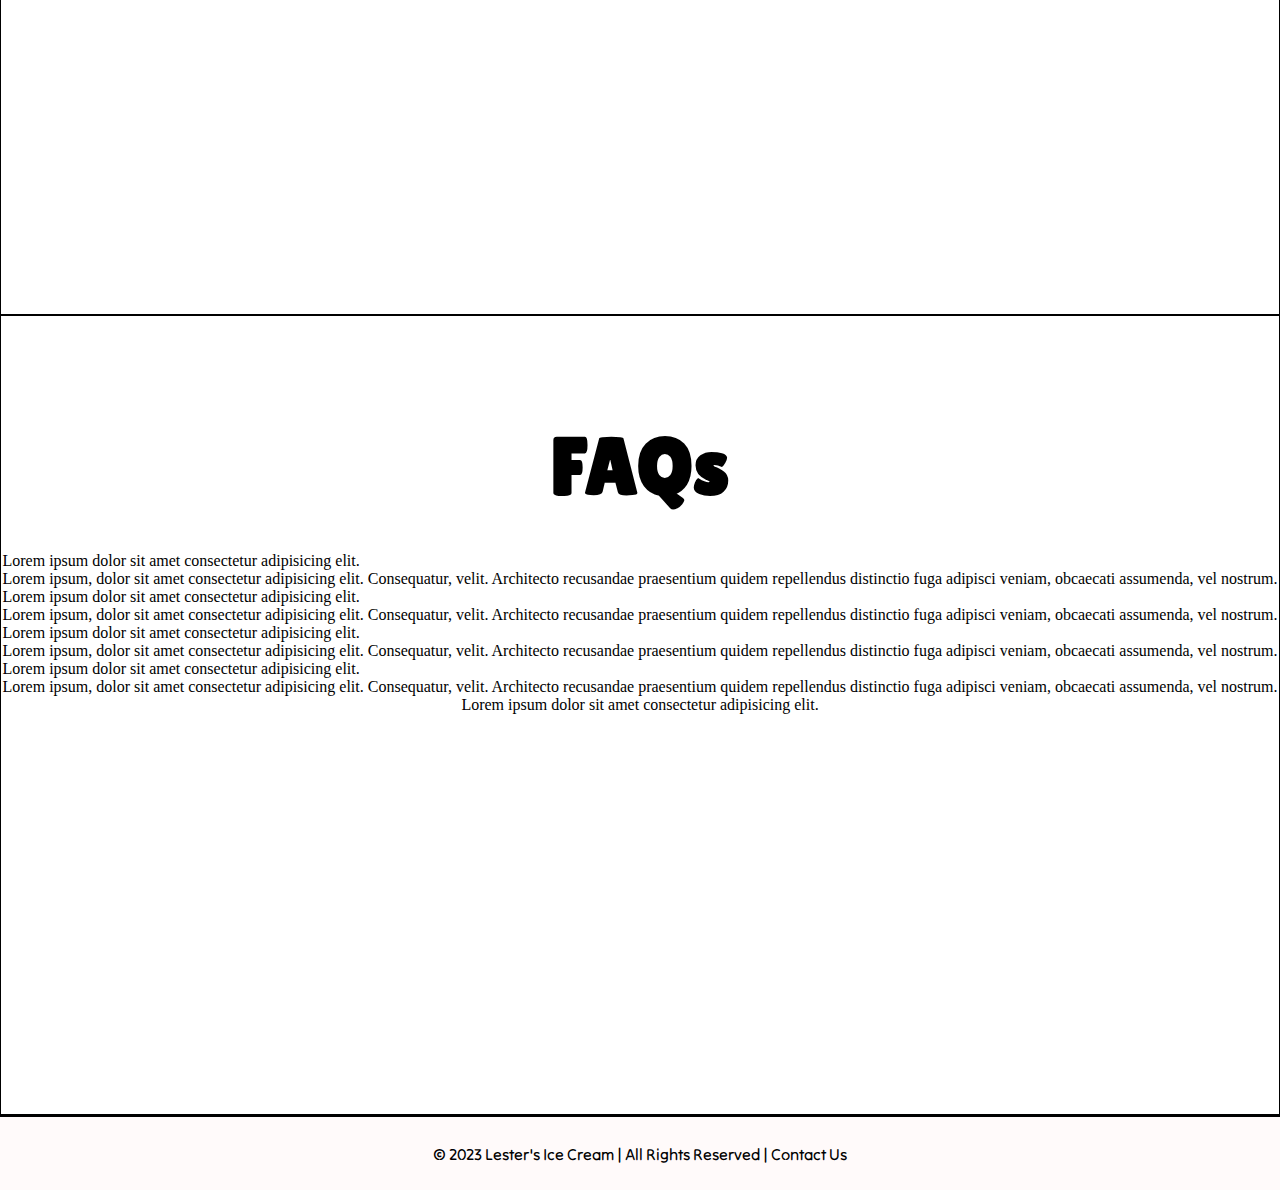
==== commit e38fc1ab: "flavors and index responsiveness" ====
--- a/client/pages/about.html
+++ b/client/pages/about.html
@@ -136,11 +136,41 @@
 
             <h2>MEDIA</h2>
 
+            <div class="media__wrapper">
+                <iframe src="https://www.facebook.com/plugins/video.php?height=476&href=https%3A%2F%2Fwww.facebook.com%2F61550205511725%2Fvideos%2F828716235300024%2F&show_text=false&width=267&t=0" width="267" height="476" style="border:none;overflow:hidden" scrolling="no" frameborder="0" allowfullscreen="true" allow="autoplay; clipboard-write; encrypted-media; picture-in-picture; web-share" allowFullScreen="true"></iframe>
+                <iframe src="https://www.facebook.com/plugins/video.php?height=314&href=https%3A%2F%2Fwww.facebook.com%2F100093335044794%2Fvideos%2F7686578941372104%2F&show_text=false&width=560&t=0" width="560" height="314" style="border:none;overflow:hidden" scrolling="no" frameborder="0" allowfullscreen="true" allow="autoplay; clipboard-write; encrypted-media; picture-in-picture; web-share" allowFullScreen="true"></iframe>
+                <iframe src="https://www.facebook.com/plugins/video.php?height=476&href=https%3A%2F%2Fwww.facebook.com%2FLesterIceCream%2Fvideos%2F1076888152947572%2F&show_text=false&width=267&t=0" width="267" height="476" style="border:none;overflow:hidden" scrolling="no" frameborder="0" allowfullscreen="true" allow="autoplay; clipboard-write; encrypted-media; picture-in-picture; web-share" allowFullScreen="true"></iframe> 
+            </div>
         </section>
 
         <section class="layout__faqs" style="border: 1px black solid;">
 
             <h2>FAQs</h2>
+
+            <div class="faq__container">
+                <div class="faq__question">Lorem ipsum dolor sit amet consectetur adipisicing elit.</div>
+                <div class="faq__answer">Lorem ipsum, dolor sit amet consectetur adipisicing elit. Consequatur, velit. Architecto recusandae praesentium quidem repellendus distinctio fuga adipisci veniam, obcaecati assumenda, vel nostrum.</div>
+            </div>
+
+            <div class="faq__container">
+                <div class="faq__question">Lorem ipsum dolor sit amet consectetur adipisicing elit.</div>
+                <div class="faq__answer">Lorem ipsum, dolor sit amet consectetur adipisicing elit. Consequatur, velit. Architecto recusandae praesentium quidem repellendus distinctio fuga adipisci veniam, obcaecati assumenda, vel nostrum.</div>
+            </div>
+
+            <div class="faq__container">
+                <div class="faq__question">Lorem ipsum dolor sit amet consectetur adipisicing elit.</div>
+                <div class="faq__answer">Lorem ipsum, dolor sit amet consectetur adipisicing elit. Consequatur, velit. Architecto recusandae praesentium quidem repellendus distinctio fuga adipisci veniam, obcaecati assumenda, vel nostrum.</div>
+            </div>
+
+            <div class="faq__container">
+                <div class="faq__question">Lorem ipsum dolor sit amet consectetur adipisicing elit.</div>
+                <div class="faq__answer">Lorem ipsum, dolor sit amet consectetur adipisicing elit. Consequatur, velit. Architecto recusandae praesentium quidem repellendus distinctio fuga adipisci veniam, obcaecati assumenda, vel nostrum.</div>
+            </div>
+
+            <div class="faq__container">
+                <div class="faq__question">Lorem ipsum dolor sit amet consectetur adipisicing elit.</div>
+                <div class="faq__answer"></div>
+            </div>
 
         </section>
 
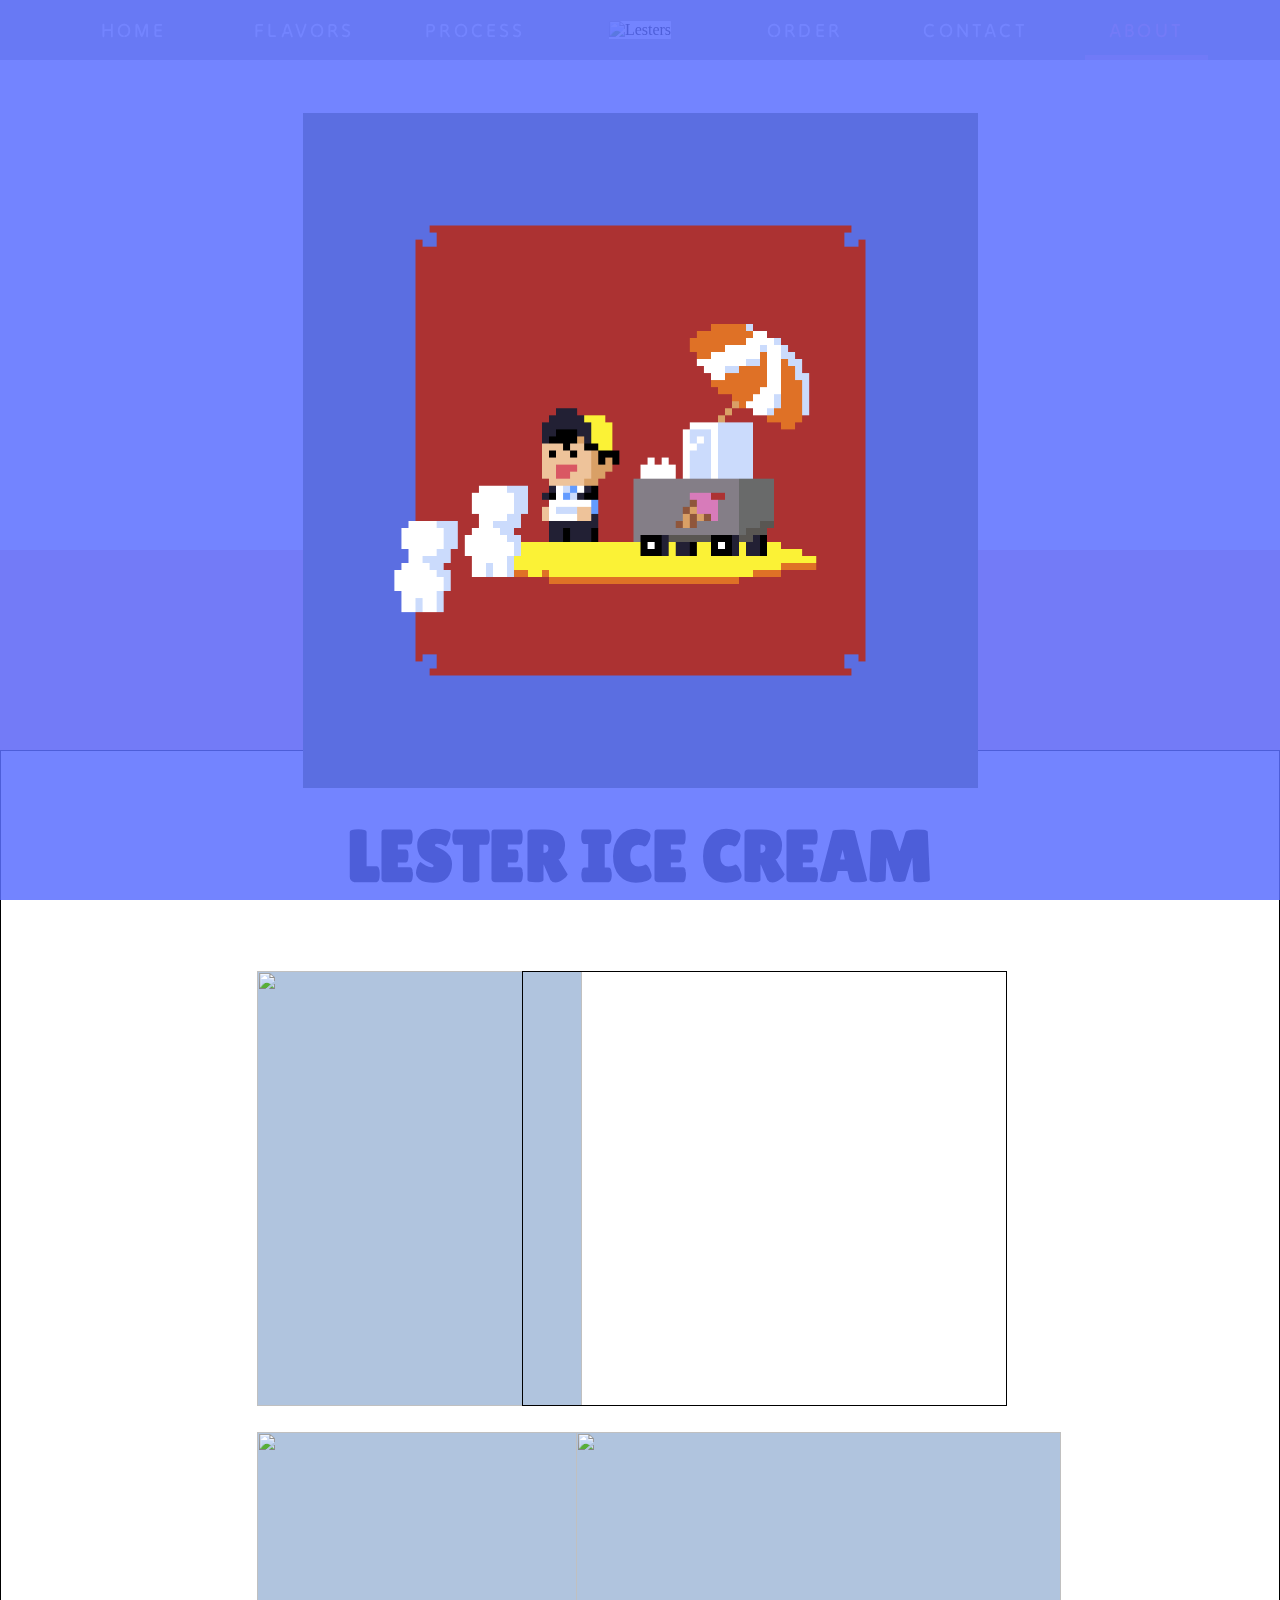
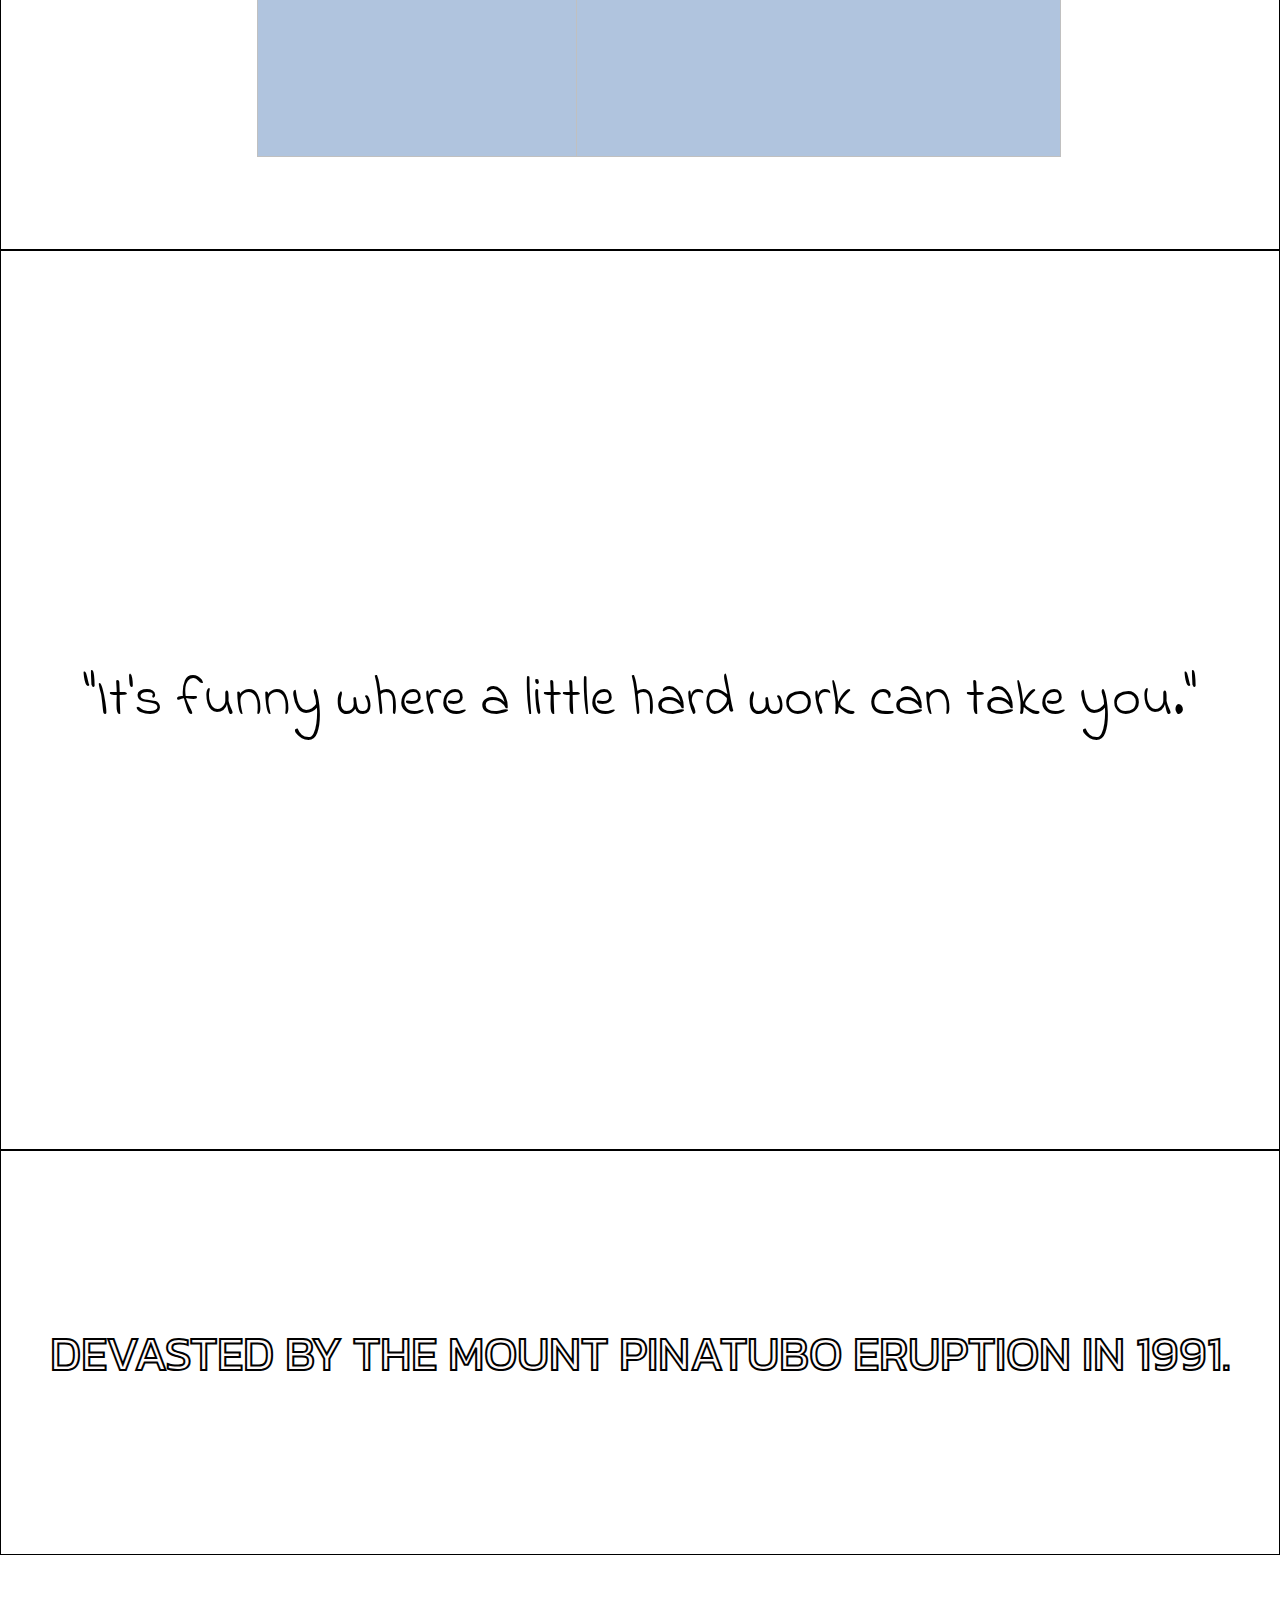
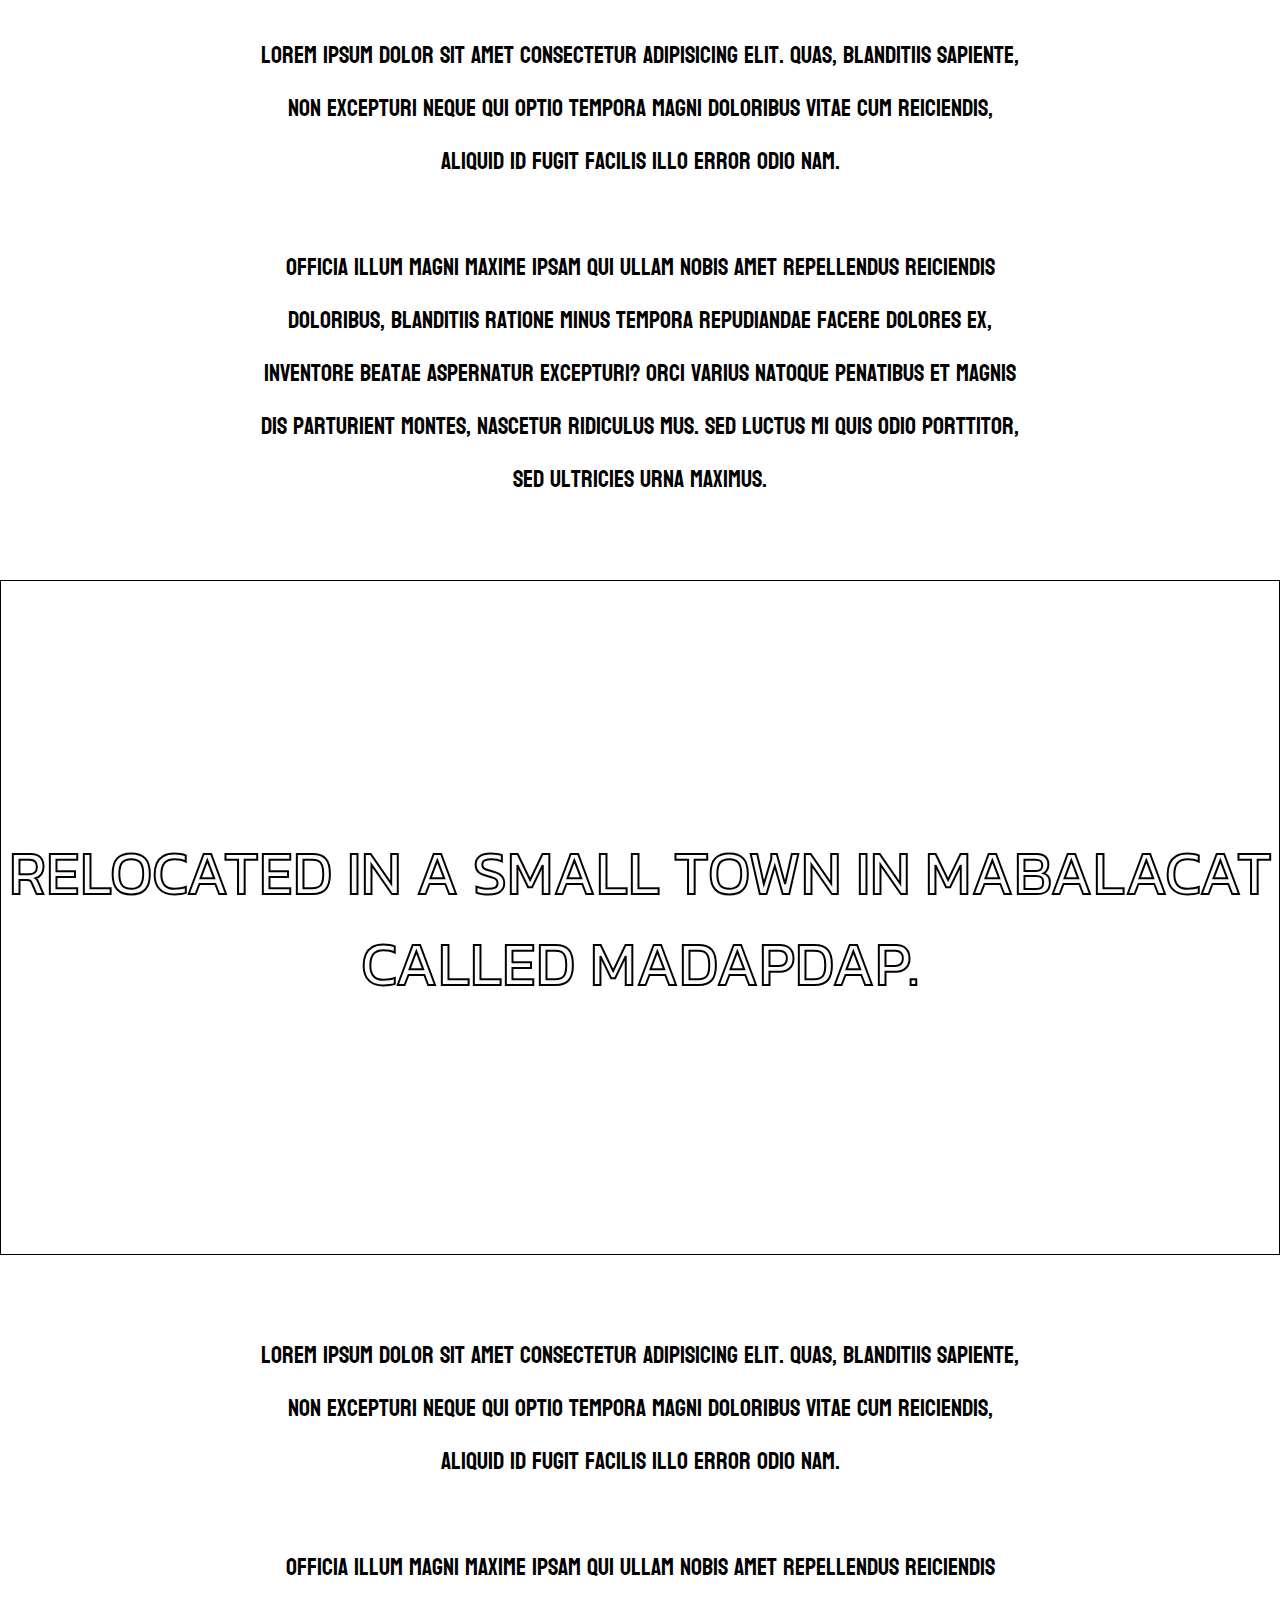
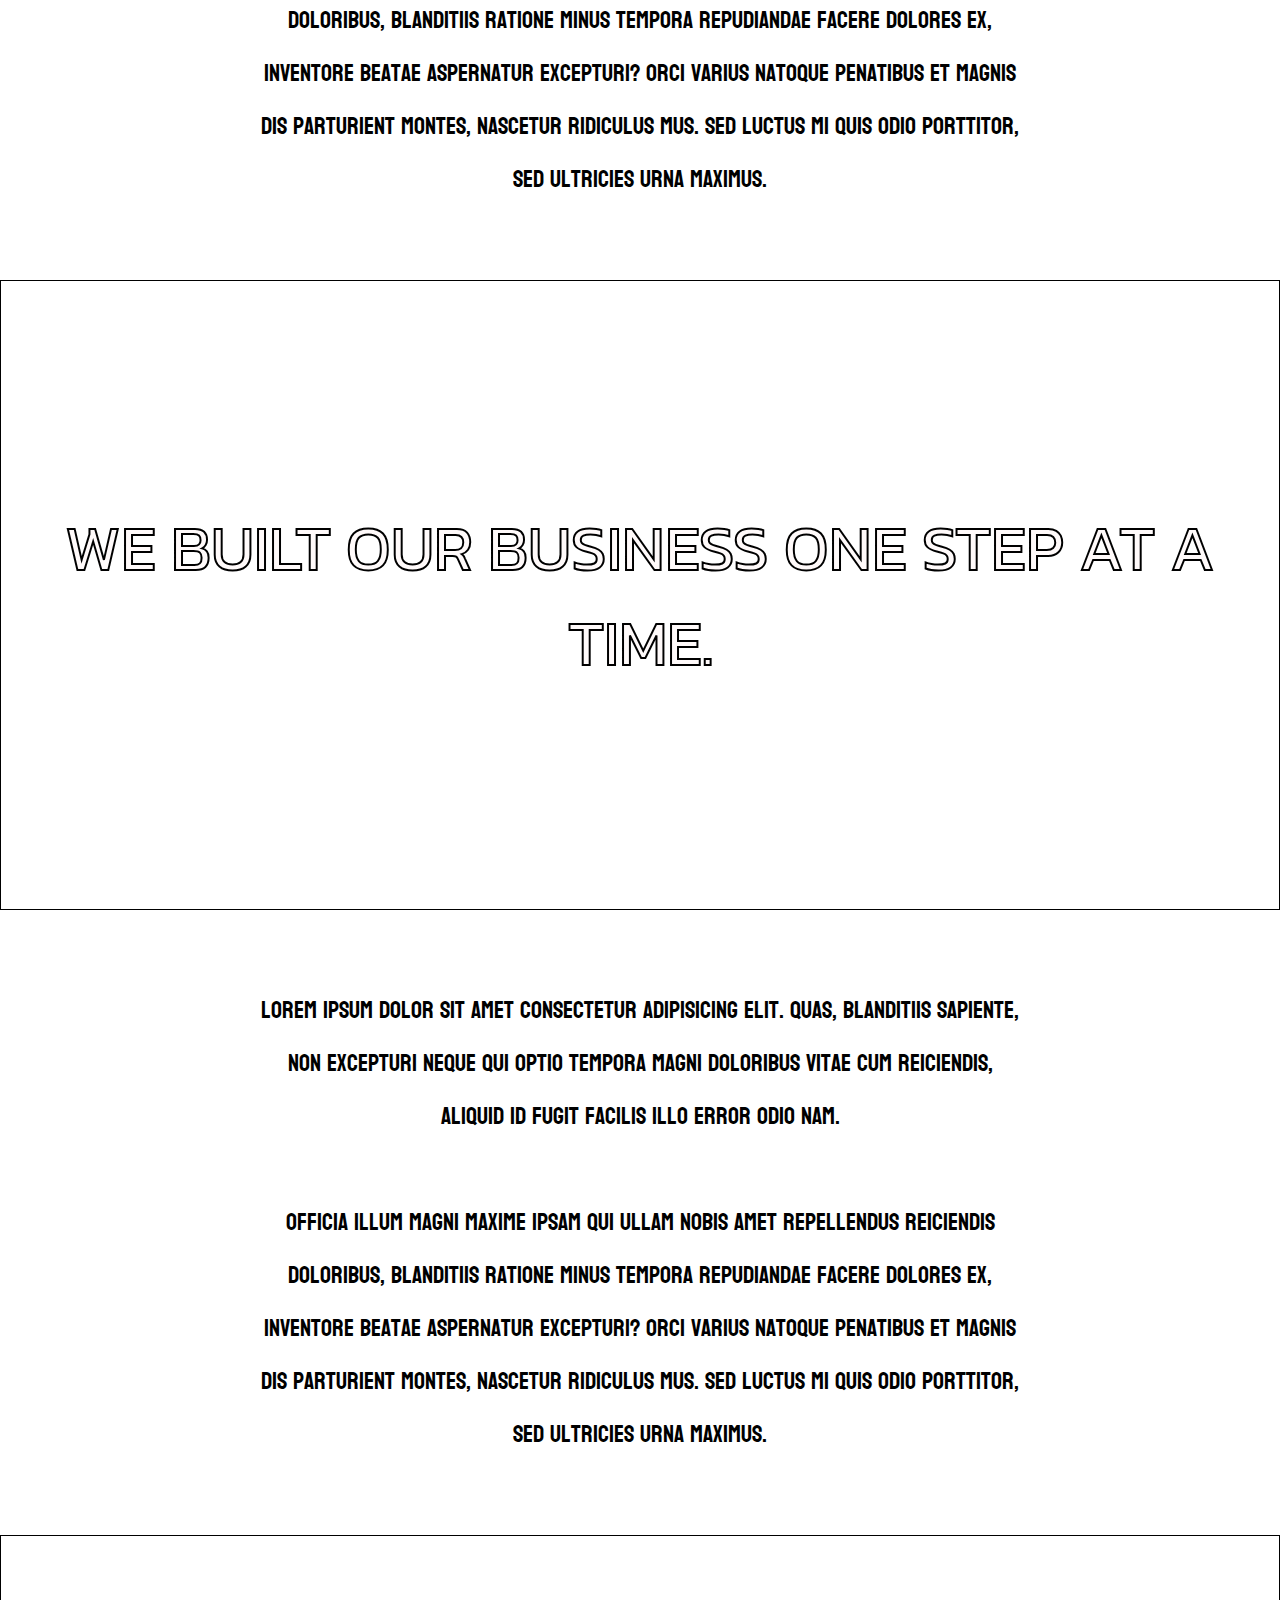
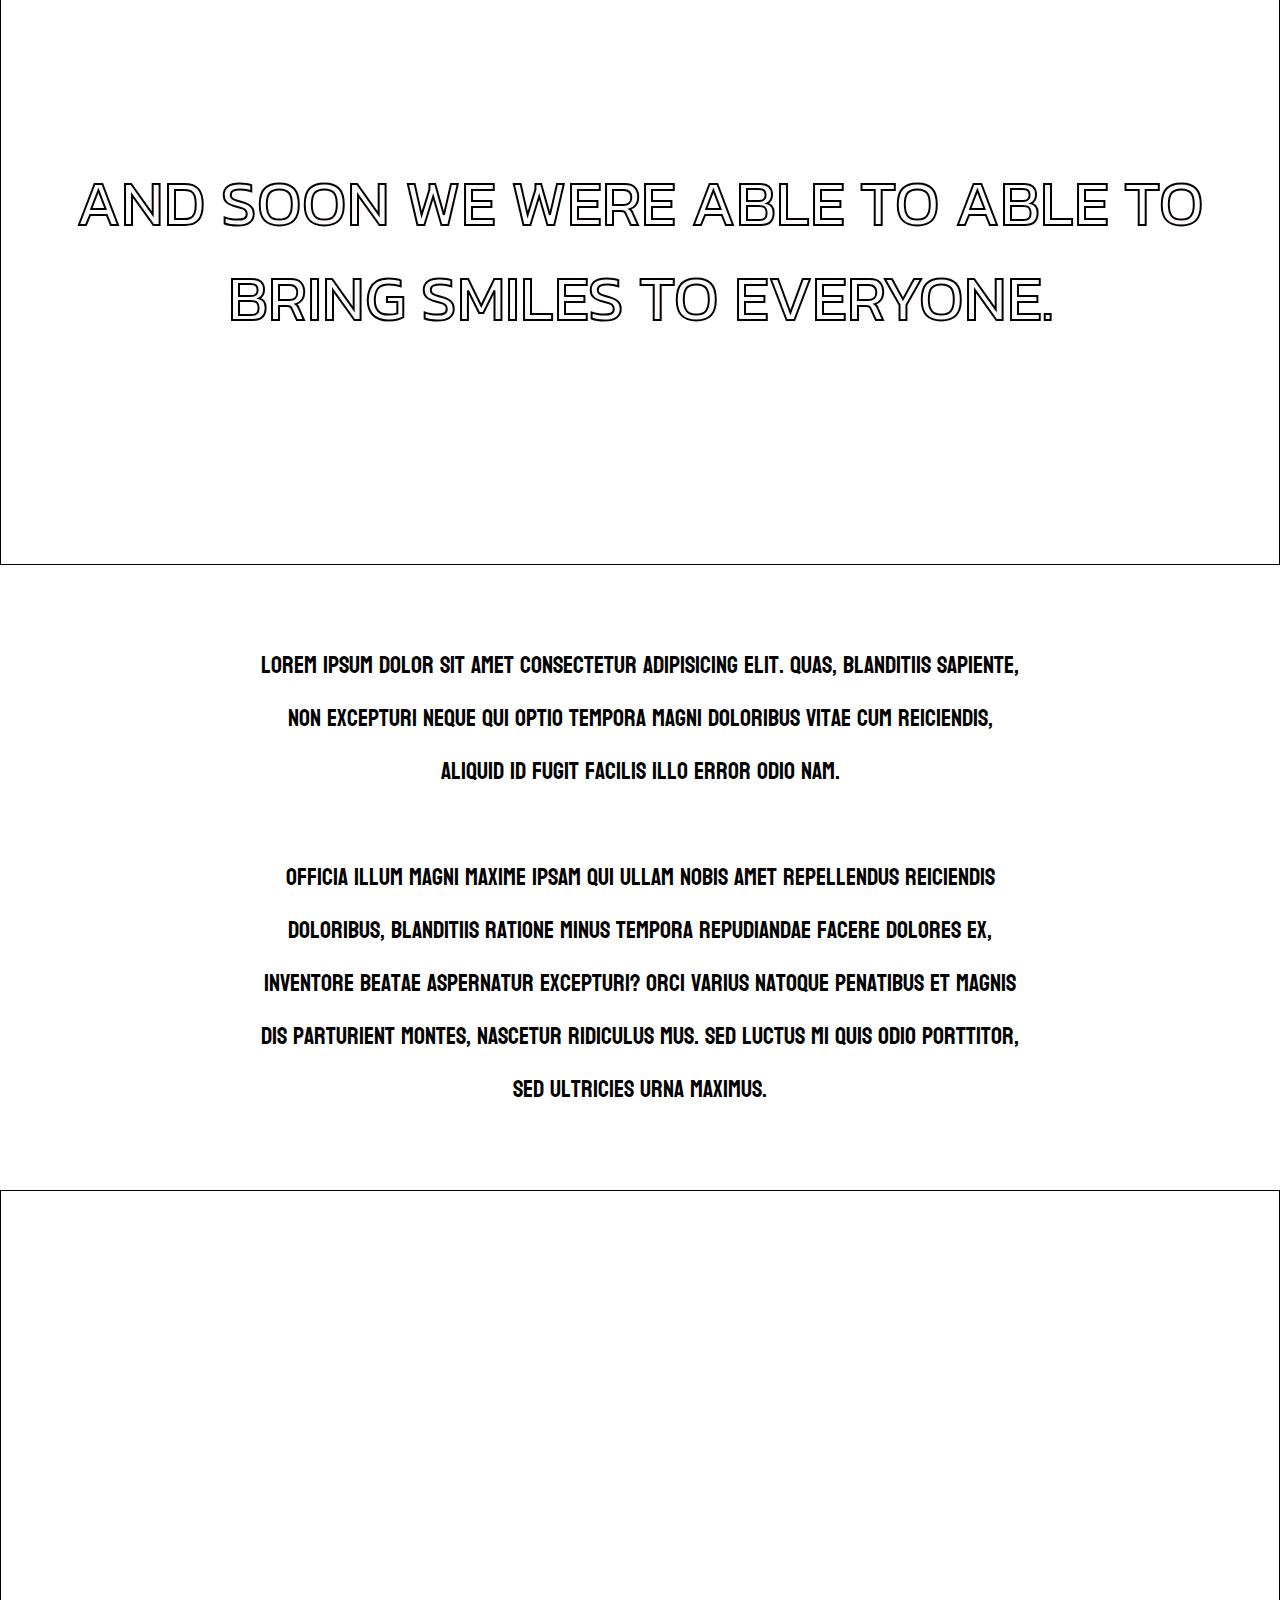
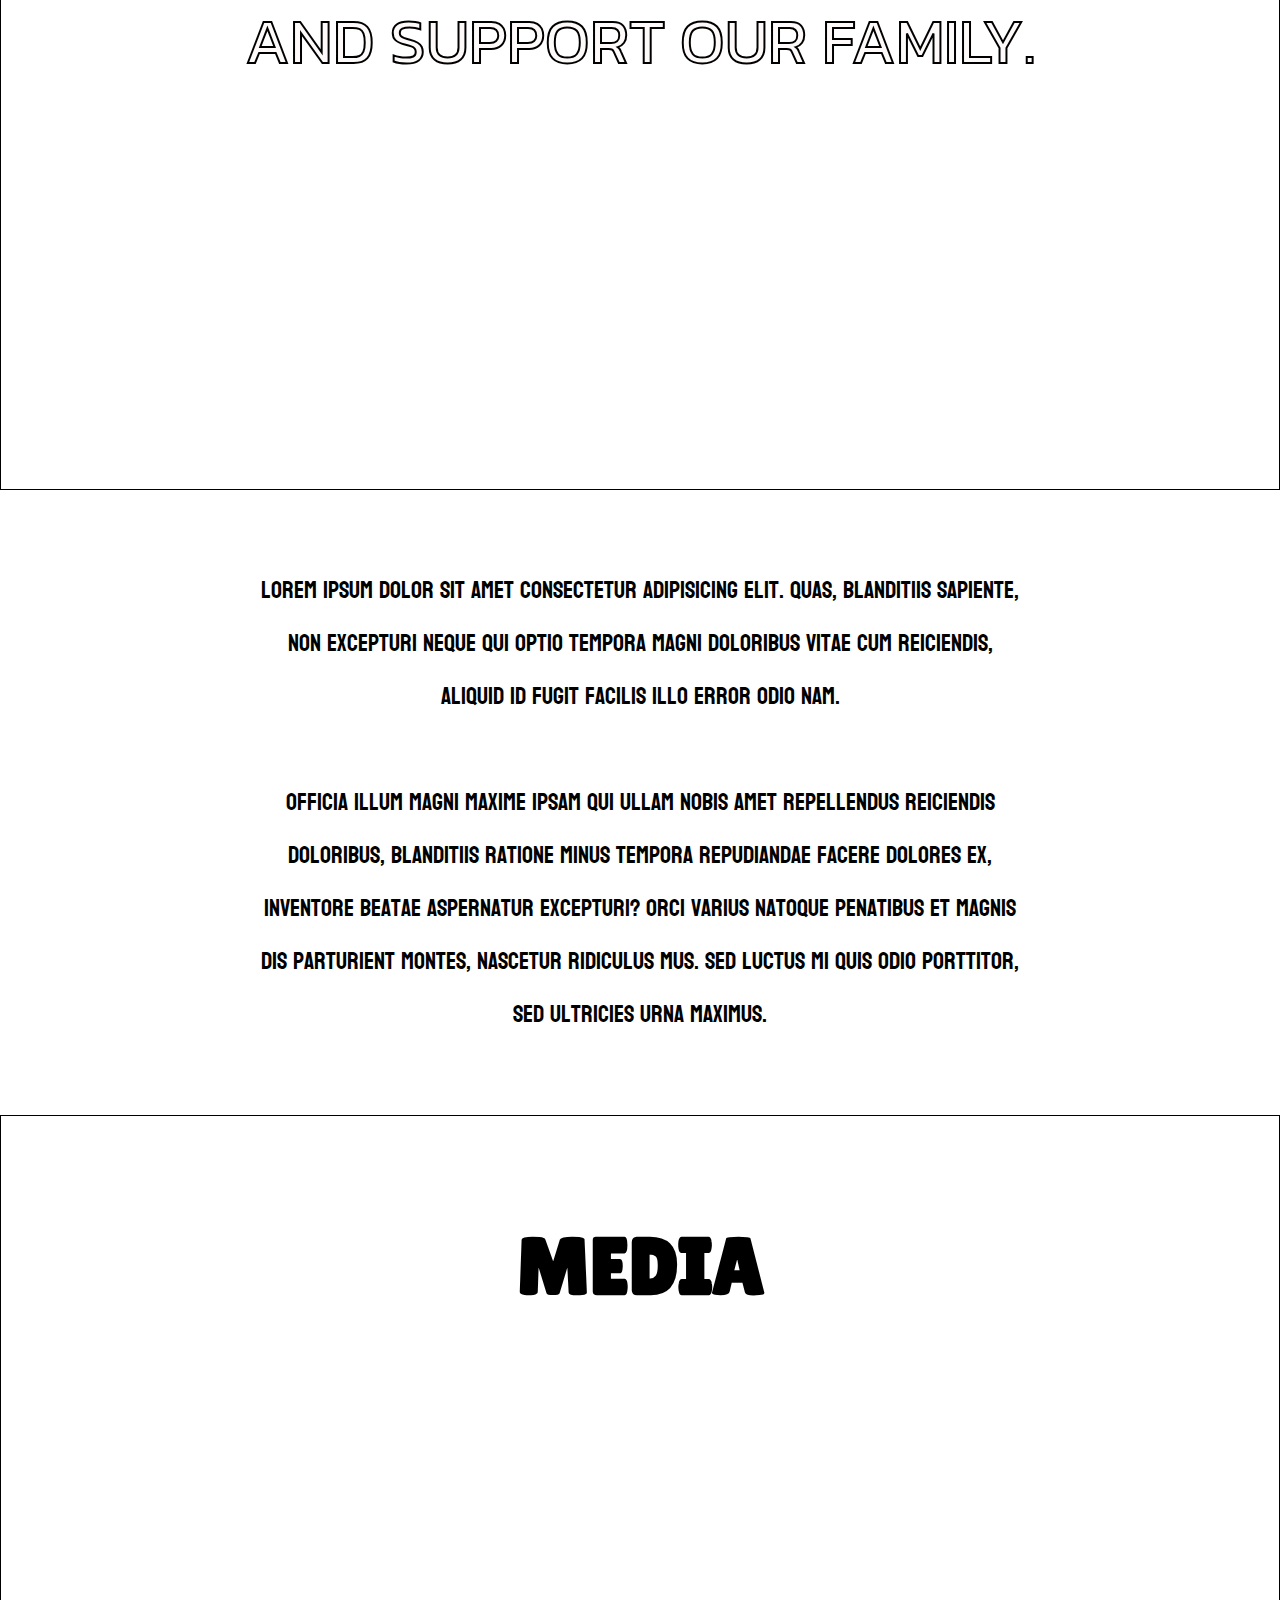
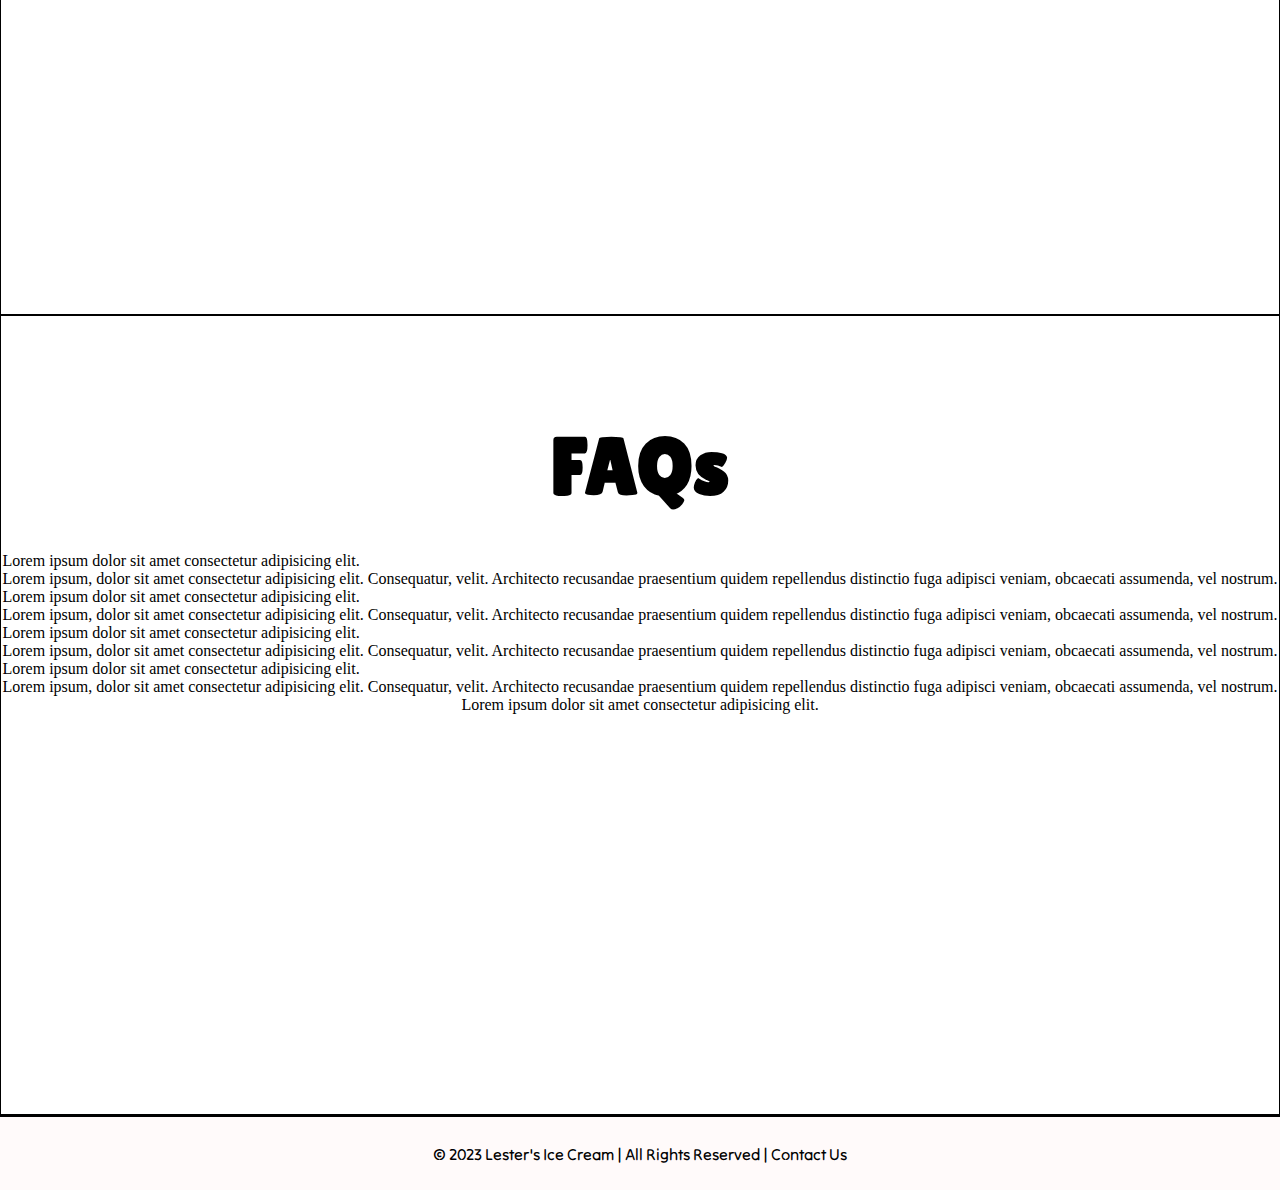
==== commit d19bbf12: "Added a 7 second loading animation for every page at startup" ====
--- a/client/pages/about.html
+++ b/client/pages/about.html
@@ -8,6 +8,18 @@
 </head>
 <body>
 
+  <section id="load-cont">
+    <div id="load-box">
+      <img src="..\assets\images\Loading Screen.gif" alt="Loading...">
+    </div>
+  </section>
+
+  <script>
+  setTimeout(function() {
+    document.getElementById("load-box").style.display = "none";
+  }, 7000);
+</script>
+
     <nav class="">
         <ul class="">
             <li><a class="navigation__links" href="./index.html">Home</a></li>
@@ -15,7 +27,7 @@
             <li><a class="navigation__links" href="./process.html">Process</a></li>
         </ul>
 
-        <img src="" alt="Lesters" class="logo">
+        <img src="..\assets\images\logo.svg" alt="Lesters" class="logo">
 
         <ul class="">
             <li><a class="navigation__links" href="./order.html">Order</a></li>
@@ -33,7 +45,7 @@
         </div>
 
         <section class="layout__description" style="border: 1px black solid;">
-            
+
             <h2>LESTER ICE CREAM</h2>
 
             <img src="" class="layout__descriptionImage1">
@@ -47,7 +59,7 @@
         </section>
 
         <section class="layout__first card1" style="border: 1px black solid;">
-            
+
             "It's funny where a little hard work can take you."
 
         </section>
@@ -62,8 +74,8 @@
 
             <p class="textWrapper">
                 Lorem ipsum dolor sit amet consectetur adipisicing elit. Quas, blanditiis sapiente, non excepturi neque qui optio tempora magni doloribus vitae cum reiciendis, aliquid id fugit facilis illo error odio nam. <br><br>
-                Officia illum magni maxime ipsam qui ullam nobis amet repellendus reiciendis doloribus, blanditiis ratione minus tempora repudiandae facere dolores ex, inventore beatae aspernatur excepturi? 
-                Orci varius natoque penatibus et magnis dis parturient montes, nascetur ridiculus mus. Sed luctus mi quis odio porttitor, sed ultricies urna maximus. 
+                Officia illum magni maxime ipsam qui ullam nobis amet repellendus reiciendis doloribus, blanditiis ratione minus tempora repudiandae facere dolores ex, inventore beatae aspernatur excepturi?
+                Orci varius natoque penatibus et magnis dis parturient montes, nascetur ridiculus mus. Sed luctus mi quis odio porttitor, sed ultricies urna maximus.
             </p>
 
         </section>
@@ -78,8 +90,8 @@
 
             <p class="textWrapper">
                 Lorem ipsum dolor sit amet consectetur adipisicing elit. Quas, blanditiis sapiente, non excepturi neque qui optio tempora magni doloribus vitae cum reiciendis, aliquid id fugit facilis illo error odio nam. <br><br>
-                Officia illum magni maxime ipsam qui ullam nobis amet repellendus reiciendis doloribus, blanditiis ratione minus tempora repudiandae facere dolores ex, inventore beatae aspernatur excepturi? 
-                Orci varius natoque penatibus et magnis dis parturient montes, nascetur ridiculus mus. Sed luctus mi quis odio porttitor, sed ultricies urna maximus. 
+                Officia illum magni maxime ipsam qui ullam nobis amet repellendus reiciendis doloribus, blanditiis ratione minus tempora repudiandae facere dolores ex, inventore beatae aspernatur excepturi?
+                Orci varius natoque penatibus et magnis dis parturient montes, nascetur ridiculus mus. Sed luctus mi quis odio porttitor, sed ultricies urna maximus.
             </p>
 
         </section>
@@ -94,8 +106,8 @@
 
             <p class="textWrapper">
                 Lorem ipsum dolor sit amet consectetur adipisicing elit. Quas, blanditiis sapiente, non excepturi neque qui optio tempora magni doloribus vitae cum reiciendis, aliquid id fugit facilis illo error odio nam. <br><br>
-                Officia illum magni maxime ipsam qui ullam nobis amet repellendus reiciendis doloribus, blanditiis ratione minus tempora repudiandae facere dolores ex, inventore beatae aspernatur excepturi? 
-                Orci varius natoque penatibus et magnis dis parturient montes, nascetur ridiculus mus. Sed luctus mi quis odio porttitor, sed ultricies urna maximus. 
+                Officia illum magni maxime ipsam qui ullam nobis amet repellendus reiciendis doloribus, blanditiis ratione minus tempora repudiandae facere dolores ex, inventore beatae aspernatur excepturi?
+                Orci varius natoque penatibus et magnis dis parturient montes, nascetur ridiculus mus. Sed luctus mi quis odio porttitor, sed ultricies urna maximus.
             </p>
 
         </section>
@@ -110,8 +122,8 @@
 
             <p class="textWrapper">
                 Lorem ipsum dolor sit amet consectetur adipisicing elit. Quas, blanditiis sapiente, non excepturi neque qui optio tempora magni doloribus vitae cum reiciendis, aliquid id fugit facilis illo error odio nam. <br><br>
-                Officia illum magni maxime ipsam qui ullam nobis amet repellendus reiciendis doloribus, blanditiis ratione minus tempora repudiandae facere dolores ex, inventore beatae aspernatur excepturi? 
-                Orci varius natoque penatibus et magnis dis parturient montes, nascetur ridiculus mus. Sed luctus mi quis odio porttitor, sed ultricies urna maximus. 
+                Officia illum magni maxime ipsam qui ullam nobis amet repellendus reiciendis doloribus, blanditiis ratione minus tempora repudiandae facere dolores ex, inventore beatae aspernatur excepturi?
+                Orci varius natoque penatibus et magnis dis parturient montes, nascetur ridiculus mus. Sed luctus mi quis odio porttitor, sed ultricies urna maximus.
             </p>
 
         </section>
@@ -126,8 +138,8 @@
 
             <p class="textWrapper">
                 Lorem ipsum dolor sit amet consectetur adipisicing elit. Quas, blanditiis sapiente, non excepturi neque qui optio tempora magni doloribus vitae cum reiciendis, aliquid id fugit facilis illo error odio nam. <br><br>
-                Officia illum magni maxime ipsam qui ullam nobis amet repellendus reiciendis doloribus, blanditiis ratione minus tempora repudiandae facere dolores ex, inventore beatae aspernatur excepturi? 
-                Orci varius natoque penatibus et magnis dis parturient montes, nascetur ridiculus mus. Sed luctus mi quis odio porttitor, sed ultricies urna maximus. 
+                Officia illum magni maxime ipsam qui ullam nobis amet repellendus reiciendis doloribus, blanditiis ratione minus tempora repudiandae facere dolores ex, inventore beatae aspernatur excepturi?
+                Orci varius natoque penatibus et magnis dis parturient montes, nascetur ridiculus mus. Sed luctus mi quis odio porttitor, sed ultricies urna maximus.
             </p>
 
         </section>
@@ -139,7 +151,7 @@
             <div class="media__wrapper">
                 <iframe src="https://www.facebook.com/plugins/video.php?height=476&href=https%3A%2F%2Fwww.facebook.com%2F61550205511725%2Fvideos%2F828716235300024%2F&show_text=false&width=267&t=0" width="267" height="476" style="border:none;overflow:hidden" scrolling="no" frameborder="0" allowfullscreen="true" allow="autoplay; clipboard-write; encrypted-media; picture-in-picture; web-share" allowFullScreen="true"></iframe>
                 <iframe src="https://www.facebook.com/plugins/video.php?height=314&href=https%3A%2F%2Fwww.facebook.com%2F100093335044794%2Fvideos%2F7686578941372104%2F&show_text=false&width=560&t=0" width="560" height="314" style="border:none;overflow:hidden" scrolling="no" frameborder="0" allowfullscreen="true" allow="autoplay; clipboard-write; encrypted-media; picture-in-picture; web-share" allowFullScreen="true"></iframe>
-                <iframe src="https://www.facebook.com/plugins/video.php?height=476&href=https%3A%2F%2Fwww.facebook.com%2FLesterIceCream%2Fvideos%2F1076888152947572%2F&show_text=false&width=267&t=0" width="267" height="476" style="border:none;overflow:hidden" scrolling="no" frameborder="0" allowfullscreen="true" allow="autoplay; clipboard-write; encrypted-media; picture-in-picture; web-share" allowFullScreen="true"></iframe> 
+                <iframe src="https://www.facebook.com/plugins/video.php?height=476&href=https%3A%2F%2Fwww.facebook.com%2FLesterIceCream%2Fvideos%2F1076888152947572%2F&show_text=false&width=267&t=0" width="267" height="476" style="border:none;overflow:hidden" scrolling="no" frameborder="0" allowfullscreen="true" allow="autoplay; clipboard-write; encrypted-media; picture-in-picture; web-share" allowFullScreen="true"></iframe>
             </div>
         </section>
 
@@ -179,6 +191,6 @@
         </footer>
 
     </main>
-    
+
 </body>
-</html>+</html>
